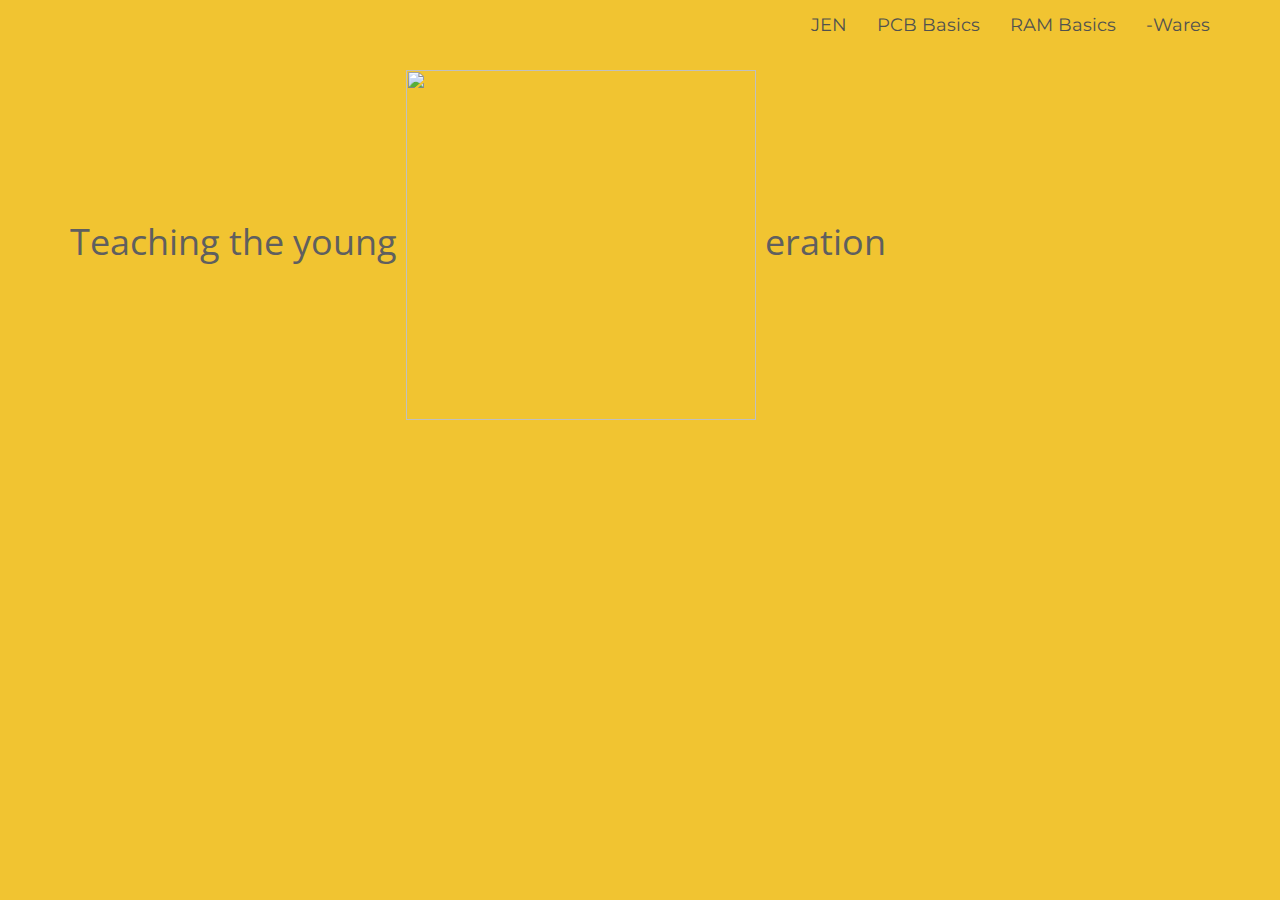
==== index.html @ c853bfda "deleted unnecessary nifty/jqPlot files" ====
<html>

<head>
<!--STYLESHEETS-->
    <!--bootstrap.css-->
    <link href="css/bootstrap.min.css" rel="stylesheet">
    <!--nifty.css-->
    <link href="css/nifty.min.css" rel="stylesheet">
    <!--Custom code-->
    <link href="css/new-jen.css" rel="stylesheet">
<!--SCRIPTS-->
    <!--bootstrap.js-->
    <script src="js/bootstrap.min.js"></script>
    <!--nifty.js-->
    <script src="js/nifty.min.js"></script>
    <!--switchery.js-->
    <script src="plugins/switchery/switchery.min.js"></script>
    <!--gauge.js-->
    <script src="plugins/gauge-js/gauge.min.js"></script>
    <!--easypiechart.js-->
    <script src="plugins/easy-pie-chart/jquery.easypiechart.min.js"></script>
    <!--niftycharts.js-->
    <script src="js/charts.js"></script>
    <!--fastclick.js-->
    <script src="plugins/fast-click/fastclick.min.js"></script>
    <!--ui-panels.js-->
    <script src="ui-panels.js"></script>
    <script src="js/jquery-2.1.1.min.js"></script>
<!--FONTS-->
    <link href='https://fonts.googleapis.com/css?family=Open+Sans' rel='stylesheet' type='text/css'>
    <link href='https://fonts.googleapis.com/css?family=Montserrat' rel='stylesheet' type='text/css'>

</head>

<body id="page-top" data-spy="scroll" data-target=".navbar-fixed-top" style="background-color: #f1c431;">

        <div class="container" >
           
                <ul class="nav navbar-nav navbar-right" style="font-family: Montserrat; font-size: 18px">
                     <li><a style="color:#50514F" href="./index.html">JEN</a></li>
                     <li><a style="color:#50514F" href="./new-jen-pcb.html">PCB Basics</a></li>
                     <li><a style="color:#50514F" href="./new-jen-ram.html">RAM Basics</a></li>
                     <li><a style="color:#50514F" href="./new-jen-hs.html">-Wares</a></li>
                </ul>
            </div>
        </div>
    </nav>

    <section id="intro" class="intro-section" style="background-color: #f1c431">
        <div class="container">
            <div class="text-3x" style="position:relative;top:20px;font-family:Open Sans;">
            Teaching the young <img src="img/logo.png" style="height:350px;"> eration
        </div>
    </section>

    <!-- jQuery -->
    <script src="js/jquery.js"></script>

    <!-- Bootstrap Core JavaScript -->
    <script src="js/bootstrap.min.js"></script>

    <!-- Scrolling Nav JavaScript -->
    <script src="js/jquery.easing.min.js"></script>
    <script src="js/scrolling-nav.js"></script>

</body>

</html>
---- css/nifty.min.css ----
html,body{min-width:290px;-ms-overflow-style:scrollbar}body{background-color:#ebeef0;font-family:'Open Sans','Helvetica Neue',Helvetica,Arial,sans-serif;font-size:12px;font-weight:normal;color:#5f5f5f;-moz-osx-font-smoothing:grayscale;-webkit-font-smoothing:antialiased !important}h1,.h1{font-size:34px}h2,.h2{font-size:28px}h3,.h3{font-size:22px}h4,.h4{font-size:16px}h5,.h5{font-size:12px}h6,.h6{font-size:10px}h1,h2,h3,h4,h5,h6,.h1,.h2,.h3,.h4,.h5,.h6{font-weight:600}::selection{background-color:rgba(46,165,204,0.41)}::-moz-selection{background-color:rgba(46,165,204,0.41)}#container{min-height:100vh;height:auto;position:relative;min-width:290px;overflow:hidden;opacity:1;visibility:visible}#container.boxed-layout{background-color:#dfe4e7}#content-container{position:relative;padding-top:80px;padding-bottom:100px;background-color:#ebeef0}#page-title{padding:10px 20px;width:100%}.page-header{border:0 none;color:#6c6c6c;font-size:1.8em;font-weight:normal;margin:0;padding:10px 0 5px}.page-header .label{margin-right:.5em}#page-content{padding:5px 20px 0}@media (min-width:768px){#page-content{padding:5px 20px 0}}@media (min-width:992px){#page-content{padding:5px 25px 0}}.searchbox{margin-right:-20px}.searchbox button{border:0;background:none;padding:2px 5px;margin-top:2px;position:relative;left:-28px;font-size:14px;z-index:2}.searchbox .custom-search-form{margin-right:-5px}.searchbox .custom-search-form .input-group-btn{position:static}.searchbox .custom-search-form .input-group-btn:before{content:"";display:block;height:2px;position:absolute;bottom:-1px;background-color:#54abd9;z-index:99;left:50%;right:50%;-webkit-transition:left 0.3s, right 0.3s;transition:left 0.3s, right 0.3s}.searchbox .custom-search-form input{background-color:transparent;border-color:transparent;padding-right:30px}.searchbox>.input-group.custom-search-form input{border-radius:0;border-bottom:1px solid rgba(0,0,0,0.05)}.searchbox>.input-group input:focus~.input-group-btn:before{content:"";left:0;right:25px;-webkit-transition:left 0.3s, right 0.3s;transition:left 0.3s, right 0.3s}@media (min-width:768px){#content-container{padding-top:40px}#page-title{display:table;table-layout:fixed;padding:0 0 0 20px}.page-header,.searchbox{display:table-cell;vertical-align:middle}.searchbox{width:300px}.searchbox .form-control{background-color:transparent}}@media (min-width:992px){.searchbox{margin-right:-25px}.searchbox .custom-search-form{margin-right:0}#page-title{padding:5px 0 0 25px}}.cls-container{background-color:#212124;color:#fff;text-align:center}.cls-container a,.cls-container a:hover,.cls-container a:focus{color:#fff}.cls-container .text-light a,.cls-container .text-light a:hover,.cls-container .text-light a:focus{color:#fff}.bg-img{position:absolute;top:0;bottom:0;left:0;right:0;opacity:.55;background-position:center center;background-repeat:no-repeat;background-attachment:fixed;-webkit-background-size:cover;-moz-background-size:cover;-o-background-size:cover;background-size:cover}.cls-header{position:relative;background-color:rgba(0,0,0,0.1)}.cls-header:after{content:"";display:block;border-top:10px solid rgba(0,0,0,0.1);border-left:10px solid transparent;border-right:10px solid transparent;width:0;height:0;position:absolute;left:50%;margin-bottom:-10px;margin-left:-10px;bottom:0}.cls-header.cls-header-lg .cls-brand .brand-icon{width:60px;height:60px}#container.cls-container .cls-header .cls-header.cls-header-lg .cls-brand .brand-title{font-size:27px}.cls-brand{display:inline-block;padding:20px 0}.cls-brand .brand-icon{padding:0}.cls-brand a:hover .brand-icon,.cls-brand a:hover .brand-title{opacity:1;color:#fff;transition:all .5s}.cls-brand a .brand-icon,.cls-brand a .brand-title{opacity:.7;transition:all .5s}.cls-header-lg .cls-brand{line-height:60px}.cls-header-sm .cls-brand{line-height:1.42857}#container.cls-container .cls-brand .brand-icon,#container.cls-container .cls-brand .brand-title{background-color:transparent;color:inherit;float:none;display:inline-block;line-height:22px;font-size:20px;font-weight:600;padding:5px;vertical-align:middle;width:auto}.cls-content{padding:50px 15px 15px;padding-top:10vh;position:relative}.cls-content .error-code{font-size:100px;font-weight:300}.cls-content .error-search{max-width:512px;margin:0 auto}.cls-content .cls-content-sm,.cls-content .cls-content-lg{color:#515151;width:70%;min-width:270px;margin:0 auto;position:relative}@media (min-width:768px){.cls-content .cls-content-sm{width:350px}.cls-content .cls-content-lg{width:700px}}.nano{position:relative;width:100%;height:100%;overflow:hidden}.nano>.nano-content{position:absolute;overflow:scroll;overflow-x:hidden;top:0;right:0;bottom:0;left:0}.nano>.nano-content::-webkit-scrollbar{display:none}.nano>.nano-content:focus{outline:0 !important}.nano>.nano-pane{background-color:rgba(0,0,0,0.1);position:absolute;width:5px;right:0;top:0;bottom:0;opacity:0;-webkit-transition:all .7s;transition:all .7s}.nano>.nano-pane>.nano-slider{background-color:rgba(0,116,255,0.5);position:relative;margin:0;border-radius:0}.nano-hide.nano>.nano-pane{display:none !important}.has-scrollbar>.nano-content::-webkit-scrollbar{display:block}.nano:hover>.nano-pane,.nano-pane.active,.nano-pane.flashed{opacity:.99}.pace .pace-progress,.nano>.nano-pane>.nano-slider{background-color:#2986b8}.pace .pace-progress-inner{box-shadow:0 0 10px #54abd9,0 0 5px #54abd9}.pace .pace-activity{background-color:#54abd9}#navbar{position:absolute;width:100%;z-index:10;background-color:#ebeef0;left:0;top:0}#navbar-container{box-shadow:0 2px 0 -1px rgba(0,0,0,0.05)}.navbar-header{left:0;position:relative;float:none;background-color:#2d3c4b}.navbar-content{position:relative;left:0;background-color:#fff;padding:0 8px;box-shadow:inset -4px 0 0 0 #54abd9}@media (min-width:992px){.navbar-content{padding:0 13px}}.navbar-brand{background-color:transparent;color:#fff;padding:0;height:40px;position:relative;z-index:2;overflow:hidden;width:220px}.navbar-brand:hover,.navbar-brand:focus{color:#fff}.brand-title,.brand-icon{display:block;line-height:40px}.brand-icon{width:40px;height:40px;float:left}.brand-text{display:block;font-size:18px;font-weight:600}.navbar-icon-color,.navbar-top-links>li>a:focus:not(.mainnav-toggle)>i,.navbar-top-links>li>a:hover:not(.mainnav-toggle)>i{color:#393939;-webkit-transition:color .4s;transition:color .4s}.navbar-top-links>li{float:left}.navbar-top-links>li>a{display:table-cell;padding:0 12px;vertical-align:middle;height:40px;color:#5f5f5f;-webkit-transition:all .4s;transition:all .4s}.navbar-top-links>li>a:not(.mainnav-toggle)>i{color:#c5c5c5;-webkit-transition:color .4s;transition:color .4s}.navbar-top-links>li>a:focus{background-color:transparent}.navbar-top-links>li>a:hover{background-color:#f2f2f2;color:#393939;-webkit-transition:all .4s;transition:all .4s}.navbar-top-links:first-child>li{border-right:1px solid rgba(0,0,0,0.07)}.navbar-top-links:last-child>li{border-left:1px solid rgba(0,0,0,0.07)}.navbar-top-links>.open>a,.navbar-top-links>.open>a:focus{background-color:#f2f2f2;color:#5f5f5f}.navbar-top-links .dropdown-menu .panel-body{padding:0}.navbar-top-links .dropdown-menu .nano:not(.scrollable){max-height:180px}.navbar-top-links .dropdown-menu .nano:not(.scrollable) .nano-content{position:static}.navbar-top-links .tgl-menu-btn{position:absolute;top:-100%;right:0}.navbar-top-links .tgl-menu-btn>a,.navbar-top-links .tgl-menu-btn>a:hover,.navbar-top-links .tgl-menu-btn>a:focus{color:#fff}.navbar-top-links .tgl-menu-btn>a:hover,.navbar-top-links .tgl-menu-btn a:focus{background-color:transparent}.navbar-top-links .head-list{list-style:none;padding:0;margin:0}.navbar-top-links .head-list li a{display:block;padding:10px 15px;color:rgba(0,0,0,0.6);background:transparent}.navbar-top-links .head-list li a:hover{color:#000;background:rgba(0,0,0,0.065)}.badge-header{position:absolute;font-size:.85em;font-weight:normal;top:50%;margin-top:-1.5em;min-width:1.85em;padding:3px 5px;right:3px}.navbar-top-links .dropdown-menu .nano{max-height:265px}.img-user{width:32px;height:32px;box-shadow:0 0 0 2px rgba(0,0,0,0.1)}.username{float:right;white-space:nowrap;line-height:40px;margin:0 10px}@media (min-width:768px){#dropdown-user>.dropdown-toggle img{-webkit-transform:translateY(4px);-ms-transform:translateY(4px);transform:translateY(4px)}#navbar{background-color:transparent}.navbar-header{float:left;background-color:transparent}.navbar-header:before{content:'';position:absolute;display:block;width:100%;height:40px;background-color:#2d3c4b}#container.mainnav-out .navbar-header:before{width:0}#container.mainnav-in .navbar-header:before{width:100%}#navbar-container{background-color:#fff}.navbar-content{margin-left:220px;background-color:transparent}#navbar .brand-title{padding:0 1.5em 0 40px}#container.mainnav-in .navbar-brand,#container.mainnav-lg .navbar-brand,#container.mainnav-in .brand-title,#container.mainnav-lg .brand-title{width:220px}#container.mainnav-in .brand-icon,#container.mainnav-sm .brand-icon,#container.mainnav-lg .brand-icon{background-color:transparent}#container.mainnav-in .brand-title,#container.mainnav-sm .brand-title,#container.mainnav-lg .brand-title{color:#fff}#container.effect .brand-title,#container.effect.mainnav-in .brand-title,#container.effect.mainnav-sm .brand-title,#container.effect.mainnav-lg .brand-title{-webkit-transition:color .35s;transition:color .35s}.navbar-middle{position:static}.navbar-top-links .tgl-menu-btn{position:static}.navbar-top-links .tgl-menu-btn>a,.navbar-top-links .tgl-menu-btn>a:hover{color:#5f5f5f}.navbar-top-links .tgl-menu-btn>a:focus{background-color:transparent;color:#5f5f5f}}#container.navbar-fixed>#navbar{position:fixed}#container.navbar-fixed>#navbar .shadow{box-shadow:0 1px 3px 0 rgba(0,0,0,0.1)}#container.navbar-fixed .navbar-top-links .dropdown-menu .nano>.nano-content{position:absolute}#container.navbar-fixed .navbar-top-links .dropdown-menu .nano{max-height:110px}#mainnav-container{position:absolute;width:220px;left:-220px;padding-top:40px;top:0;bottom:0;z-index:4;min-height:100%}#mainnav{height:100%;background-color:#2d3c4b}#mainnav>*:not(.popover) .nano-pane{display:none !important}#mainnav .list-header{text-transform:uppercase;font-weight:bold;color:#828b94}#mainnav .list-divider{border-color:rgba(0,0,0,0.1);margin:10px 0}#mainnav-menu-wrap{height:100%}#mainnav-shortcut{overflow:hidden}#mainnav-menu-wrap{margin-top:-50px;padding-top:50px}#mainnav-menu ul,.mainnav-widget ul,.menu-popover ul{list-style:none;padding-left:0}#mainnav li .arrow{float:right;line-height:1.42857}#mainnav li .arrow:before{content:'';border-style:solid;border-width:.1em .1em 0 0;display:inline-block;height:.4em;left:0;position:relative;top:0;width:.4em;-webkit-transform:rotate(45deg);-ms-transform:rotate(45deg);transform:rotate(45deg)}#mainnav li.active>a>.arrow:before{-webkit-transform:rotate(135deg);-ms-transform:rotate(135deg);transform:rotate(135deg)}#mainnav li .arrow:before{-webkit-transition:all .3s;transition:all .3s}#mainnav-menu a{display:block;color:#abb1b7;padding:12px 20px}#mainnav-menu a strong{font-weight:600}#mainnav-menu>li{-webkit-transition:background-color .5s linear .5s;transition:background-color .5s linear .5s}#mainnav-menu>li>a:hover,#mainnav-menu>li>a:active{color:#fff}#mainnav-menu>li>a.hover{color:#fff;background-color:#345;box-shadow:inset 4px 0 0 0 #2986b8}#mainnav-menu>.active-link>a,#mainnav-menu>.active-link>a:hover{color:#fff;padding-left:20px;font-weight:600;box-shadow:inset 4px 0 0 0 #2986b8}#mainnav-menu>.active-sub>a,#mainnav-menu>.active-sub>a:hover{color:#fff}#mainnav-menu>.active{-webkit-transition:background-color .5s;transition:background-color .5s;background-color:#273441}#mainnav-menu>.active .active{background-color:#232f3b}#mainnav-menu ul .list-header{padding:10px 20px 12px 55px}#mainnav-menu ul ul a{padding:10px 20px 12px 65px}#mainnav-menu i{padding:0 10px 0 0}#mainnav-menu .hide-lg{display:none}#mainnav-menu ul a,.menu-popover .sub-menu ul a{padding:10px 20px 12px 53px}#mainnav-menu ul a:hover,.menu-popover .sub-menu ul a:hover{color:#fff;padding-left:55px}#mainnav-menu ul ul a:hover,.menu-popover .sub-menu ul ul a:hover{color:#fff;padding-left:68px}#mainnav-menu ul .active-link a,.menu-popover .sub-menu ul .active-link a{font-weight:600;color:#fff;box-shadow:inset 4px 0 0 0 #2986b8;-webkit-transition:background-color 0.2s, padding-left 0.3s, box-shadow 0.4s;transition:background-color 0.2s, padding-left 0.3s, box-shadow 0.4s}#container.mainnav-sm #mainnav-menu>.active-link>a,#container.mainnav-sm #mainnav-menu>.active-sub>a,#container.mainnav-sm #mainnav-menu>.active-link a:hover,#container.mainnav-sm #mainnav-menu>.active-sub a:hover{background-color:#2986b8;box-shadow:none}#mainnav-shortcut{max-height:50px;overflow:hidden}#mainnav-shortcut ul{width:100%;margin:0;padding:0}#mainnav-shortcut li{padding:0;vertical-align:middle;text-align:center}#mainnav-shortcut .shortcut-grid{display:table;border:0;width:100%;height:50px;color:#fff}#mainnav-shortcut .shortcut-grid>i{display:table-cell;vertical-align:middle;font-size:15px}#mainnav-shortcut .shortcut-grid>span{display:table-cell;vertical-align:middle}#container.mainnav-sm #mainnav-shortcut{max-height:250px}#container.mainnav-sm #mainnav-shortcut>ul>li{width:100%;text-align:left}#container.mainnav-sm #mainnav-shortcut>ul>li a{height:auto;display:block;padding:12px 19px}#container.mainnav-sm #mainnav-shortcut>ul>li i{font-size:12px;line-height:1.42857}#container.mainnav-sm #mainnav-shortcut .shortcut-grid>.hide-sm{display:none}.mainnav-widget{background-color:rgba(0,0,0,0.05);color:#abb1b7}.mainnav-widget-content{padding:10px 15px}.mainnav-widget .show-small a{display:none}#container.mainnav-fixed #mainnav-container{position:fixed}#container.mainnav-fixed #mainnav{height:100%}#container.mainnav-fixed #mainnav .nano-content{position:absolute}@media (min-width:768px){#container.mainnav-fixed.mainnav-lg #mainnav-menu-wrap{height:100%}#container.mainnav-fixed.mainnav-sm #mainnav-menu-wrap{height:100%;padding-bottom:100px}#container.mainnav-sm #mainnav .menu-popover .nano>.nano-content{top:auto;max-height:100%;position:absolute}#container.mainnav-sm #mainnav .menu-popover .nano-content{position:static}}#container.mainnav-fixed:not(.navbar-fixed) #mainnav-container.affix{top:-40px;position:fixed}#container.mainnav-fixed:not(.navbar-fixed) #mainnav-container.affix-top{top:0;position:absolute}@media (min-width:992px){#container.mainnav-lg #mainnav-container{left:0}#container.mainnav-lg #footer,#container.mainnav-lg #content-container{padding-left:220px}}@media (min-width:768px) and (max-width:991px){#container.mainnav-lg #content-container,#container.mainnav-lg #footer{left:220px}#container.mainnav-lg .tgl-menu-btn{right:220px}#container.mainnav-lg #mainnav-container{left:0}#container.mainnav-lg #mainnav-menu-wrap{height:100%}}@media (min-width:768px){#mainnav-menu .list-header,#mainnav-menu .list-divider,#mainnav-menu .menu-title,#mainnav-menu .arrow,#mainnav-menu .menu-title>.label{opacity:1}.mainnav-sm #mainnav-menu .list-header,.mainnav-sm #mainnav-menu .list-divider,.mainnav-sm #mainnav-menu .menu-title,.mainnav-sm #mainnav-menu .arrow,.mainnav-sm #mainnav-menu .menu-title>.label{padding-top:0;padding-bottom:0;margin:0;height:0;opacity:0}#container.mainnav-sm .brand-icon{width:40px;height:40px;margin:0 5px;transform:translateY(0)}#container.mainnav-sm .shortcut-grid:hover{box-shadow:inset 4px 0 0 0 #2986b8;-webkit-transition:background-color 0.2s, padding-left 0.3s, box-shadow 0.4s;transition:background-color 0.2s, padding-left 0.3s, box-shadow 0.4s}#container.mainnav-sm .shortcut-grid:hover,#container.mainnav-sm .popover.mainnav-shortcut{background-color:#345;color:#fff}#container.mainnav-sm #mainnav-menu a{white-space:nowrap;position:relative;padding:12px 0 12px 19px}#container.mainnav-sm #mainnav-menu a:hover{box-shadow:inset 4px 0 0 0 #2986b8}#container.mainnav-sm #mainnav-menu a .badge{margin-top:-1.5em}#container.mainnav-sm #mainnav-menu a .badge{position:absolute;padding:3px 7px;right:2px;top:25%}#container.mainnav-sm #mainnav-menu a i{display:inline}#container.mainnav-sm #mainnav-menu .active-link>a,#container.mainnav-sm #mainnav-menu .active-sub>a{color:#fff}#container.mainnav-sm #mainnav-menu .collapse{display:none;height:0 !important}#container.mainnav-sm #mainnav-container,#container.mainnav-sm #navbar .navbar-brand{width:50px;left:0}#container.mainnav-sm #navbar .navbar-content{margin-left:50px}#container.mainnav-sm #content-container,#container.mainnav-sm #footer{padding-left:50px;left:0}#container.mainnav-sm #mainnav{position:relative}#container.mainnav-sm #mainnav .mainnav-widget>.show-small a{display:block;color:#abb1b7;padding:12px 0 12px 19px}#container.mainnav-sm #mainnav .mainnav-widget>.show-small a:hover{color:#fff;box-shadow:inset 4px 0 0 0 #2986b8;-webkit-transition:background-color .2s,padding-left .3s,box-shadow .4s;transition:background-color .2s,padding-left .3s,box-shadow .4s}#container.mainnav-sm #mainnav .mainnav-widget>.hide-small{display:none}#container.mainnav-sm #mainnav .mainnav-widget .hover{color:#fff;background-color:#345}.top-auto{top:auto !important}#mainnav .menu-popover .nano>.nano-content{position:absolute}#mainnav-menu ul ul a:hover,.menu-popover .sub-menu ul ul a:hover{background-color:rgba(0,0,0,0.0005)}.menu-popover{left:50px !important}.menu-popover .sub-menu{overflow:hidden}.menu-popover .sub-menu .pop-in{display:block;visibility:visible}.menu-popover .sub-menu ul{background-color:#273441}.menu-popover .sub-menu ul ul{background-color:#232f3b}.menu-popover .sub-menu ul ul>li>a{padding-left:27px}.menu-popover .sub-menu ul ul>li>a:hover{padding-left:33px}.menu-popover .sub-menu ul a:hover{padding-left:20px}.menu-popover .sub-menu ul li>a{display:block;color:#fff;padding:12px 17px;font-weight:300}.menu-popover .single-content{color:#fff;background-color:#345}.menu-popover.popover{width:220px;padding:0;border:0;border-radius:0 0 0 0;background-color:#293745;color:#fff;position:absolute;box-shadow:none;margin-left:0}.menu-popover.popover.in{-webkit-animation:fadeIn .2s;animation:fadeIn .2s}.menu-popover>.popover-title{border:0;border-radius:0;padding:14px 20px;background-color:#345;font-size:1.05em;position:relative;z-index:5;color:#fff}.menu-popover>.popover-title strong{font-weight:300}.menu-popover>.popover-content{padding:0;width:100%;position:absolute;border-radius:0 0 0 0}.menu-popover>.popover-content>.single-content{padding:12px 14px;display:block;white-space:nowrap}.menu-popover>.popover-content>.single-content strong{font-weight:300}.menu-popover>.popover-content>.single-content .label,.menu-popover>.popover-content>.single-content .badge{margin-left:10px;float:none !important}.menu-popover ul{width:220px;margin-bottom:0}.menu-popover .mainnav-widget-content{background-color:#345}.menu-popover .mainnav-widget-content>.list-group{display:block;width:auto}}.popover.mainnav-shortcut{white-space:nowrap}.popover.mainnav-shortcut .popover-content{padding:12px 15px}.mainnav-sm .popover.mainnav-shortcut{display:block !important;border:0;margin-top:-41.14284px;margin-left:-1px;padding:0;box-shadow:none;overflow:hidden;width:auto;max-width:300px;border-radius:0 0 0 0;background-color:#293745;color:#fff;left:50px !important}.mainnav-sm .popover.mainnav-shortcut.in{-webkit-animation:fadeIn .2s;animation:fadeIn .2s}.mainnav-sm .popover.mainnav-shortcut.in .popover-content{height:100%;margin:0}.mainnav-sm .popover.mainnav-shortcut>.arrow{display:none}#container.mainnav-in.footer-fixed #footer,#container.mainnav-in #navbar,#container.mainnav-in #content-container,#container.mainnav-in #footer{left:220px}#container.mainnav-out #content-container,#container.mainnav-in #mainnav-container{left:0}#container.mainnav-in .navbar-header{left:-220px}#container.mainnav-in .tgl-menu-btn{right:220px}#container.mainnav-in #mainnav-menu-wrap{height:100%}@media (min-width:768px){#container.mainnav-in.easeInBack #mainnav-container,#container.mainnav-in.easeOutBack #mainnav-container,#container.mainnav-in.easeInOutBack #mainnav-container,#container.mainnav-in.jumping #mainnav-container,#container.mainnav-out.easeInBack #mainnav-container,#container.mainnav-out.easeOutBack #mainnav-container,#container.mainnav-out.easeInOutBack #mainnav-container,#container.mainnav-out.jumping #mainnav-container{box-shadow:-20px 0 0 0 #2d3c4b}#container.mainnav-in #navbar,#container.mainnav-in .navbar-header{left:0}#container.mainnav-in .tgl-menu-btn{right:0}#container.mainnav-in.aside-in #aside-container{right:-220px}#container.mainnav-out .brand-title{background-color:transparent;color:#5f5f5f}}@media (min-width:768px){#container.reveal #content-container{min-height:100vh}#container.mainnav-out.reveal #content-container,#container.mainnav-in.reveal #content-container{z-index:7}#container.mainnav-in.reveal.aside-in #aside-container{right:-220px}#container.mainnav-in.reveal.aside-in #footer{left:220px}#container.mainnav-out.reveal #aside-container,#container.mainnav-in.reveal #aside-container{z-index:9}#container.mainnav-out.reveal.aside-left:not(.aside-in) #aside-container,#container.mainnav-in.reveal.aside-left:not(.aside-in) #aside-container{left:-220px}#container.mainnav-out.reveal #footer,#container.mainnav-in.reveal #footer{z-index:8}#container.mainnav-out.reveal #mainnav-container{left:-220px}#container.mainnav-in.reveal.slide .navbar-header:before,#container.mainnav-out.reveal.slide .navbar-header:before,#container.mainnav-out.reveal:not(.slide) #mainnav-container,#container.mainnav-in.reveal:not(.slide) #mainnav-container{left:0;-webkit-transition-duration:0;transition-duration:0}}@media (min-width:768px){#container.mainnav-in.slide #navbar,#container.mainnav-in.slide #content-container,#container.mainnav-in.slide #footer{left:0}#container.mainnav-in.slide.aside-in.aside-left #aside-container{left:0}#container.mainnav-in.slide.aside-in #aside-container{right:0}}@media (min-width:1200px){#container .brand-icon{-webkit-transition:all .7s;transition:all .7s}#mainnav-menu a{-webkit-transition:background-color 0.5s, color 0.5s, box-shadow 0.5s;transition:background-color 0.5s, color 0.5s, box-shadow 0.5s}#mainnav-menu ul a{-webkit-transition:background-color 0.2s, padding-left 0.3s, box-shadow 0.4s;transition:background-color 0.2s, padding-left 0.3s, box-shadow 0.4s}#mainnav-menu ul a:hover{-webkit-transition:background-color 0.2s, padding-left 0.3s, box-shadow 0.4s;transition:background-color 0.2s, padding-left 0.3s, box-shadow 0.4s}#mainnav-shortcut{-webkit-transition:all .7s;transition:all .7s}#mainnav-shortcut li{-webkit-transition:all .7s ease .2s;transition:all .7s ease .2s}#mainnav-shortcut .shortcut-grid i{-webkit-transition:font-size .7s linear .5s;transition:font-size .7s linear .5s}#container.mainnav-sm #mainnav-shortcut{-webkit-transition:all .7s linear .2s;transition:all .7s linear .2s}#container.mainnav-sm #mainnav-shortcut>ul>li{-webkit-transition:all .5s ease;transition:all .5s ease}#container.mainnav-sm #mainnav-shortcut>ul>li i{-webkit-transition:font-size .7s;transition:font-size .7s}.mainnav-sm #mainnav-menu .list-header,.mainnav-sm #mainnav-menu .list-divider,.mainnav-sm #mainnav-menu .menu-title,.mainnav-sm #mainnav-menu .arrow,.mainnav-sm #mainnav-menu .menu-title>.label{-webkit-transition:opacity 0.5s, padding 0.5s linear 0.5s, color 0.1s, margin 0.5s linear 0.5s;transition:opacity 0.5s, padding 0.5s linear 0.5s, color 0.1s, margin 0.5s linear 0.5s;transition-timing-function:cubic-bezier(.28, 1.02, .36, 1.145)}}.collapsing{transition-timing-function:cubic-bezier(1, -0.28, 0, 1.275)}#container #aside-container{padding:0 20px;background-color:#fff;position:relative;top:0;z-index:3}#container #aside-container .nano-content{position:static;outline:none}#container #aside-container .nano-pane{display:none !important}#container #aside .list-link li a:not(.btn){color:#d1d1d1}#container #aside .list-link li a:not(.btn):hover{color:#fff}#aside{background-color:#37495b;color:#fff;max-height:0;overflow:hidden;-webkit-transform-style:preserve-3d;-webkit-backface-visibility:hidden;-webkit-perspective:1000;-webkit-transform:translateZ(0);-webkit-transition:all .5s;transition:all .5s}#aside a:not(.btn):not(.btn-link){color:inherit}#aside.aside-xs-in{max-height:none;overflow:hidden;margin-bottom:70px}#aside .bord-all,#aside .bord-top,#aside .bord-btm,#aside .bord-left,#aside .bord-rgt,#aside .bord-hor,#aside .bord-ver,#aside .list-divider{border-color:#3c5065}#aside .btn-link{color:#fff}#aside .text-muted{color:#8ba2b9}#aside-container #aside .nav-tabs.nav-justified>li{display:table-cell;width:1%}#aside-container #aside .nav-tabs li:not(active) a{border-radius:0;border:0;border-bottom:1px solid rgba(0,0,0,0.05);background-color:#314151;color:rgba(255,255,255,0.5);padding:20px 0}#aside-container #aside .nav-tabs li:first-child>a{border-left:0}#aside-container #aside .nav-tabs li:last-child>a{border-right:0}#aside-container #aside .nav-tabs .active a{border-left:1px solid rgba(0,0,0,0.1);border-right:1px solid rgba(0,0,0,0.1);border-bottom:1px solid transparent;background-color:transparent;color:inherit !important}#aside-container #aside .nav-tabs .active .badge{opacity:1}#aside-container #aside .nav-tabs .badge{opacity:.5}#aside-container #aside .tab-content{padding:10px 0}#aside .nav-tabs a i{font-size:1.35em}#container.aside-bright #aside .nav-tabs li:not(.active) a{background-color:#f2f2f2;color:rgba(0,0,0,0.15)}@media (max-width:760px){#aside.aside-xs-in{margin-top:-90px}#container.mainnav-in #aside-container{left:220px;right:auto}}@media (min-width:768px) and (max-width:992px){#container.mainnav-sm.aside-left.aside-in #aside-container{left:50px;right:auto}#container.mainnav-sm.aside-left.aside-in #content-container,#container.mainnav-sm.aside-left.aside-in #footer{padding-left:220px}div#container.mainnav-lg.aside-left.aside-in #content-container,div#container.mainnav-lg.aside-left.aside-in #footer{padding-left:220px;text-align:left}}@media (min-width:768px){#aside{max-height:none;padding-top:40px;visibility:visible;background-color:#37495b;height:100%}#aside.aside-xs-in{max-height:none}#container #aside-container{padding:0;background-color:#fff;position:absolute;width:220px;height:auto;left:auto;right:-220px;top:0;bottom:0;min-height:100vh;overflow:hidden;visibility:hidden;z-index:3}#container #aside-container .nano-content{position:absolute}#container #content-container,#container #footer{padding-right:0}#container.aside-in #content-container,#container.aside-in #footer{padding-right:220px}#container.aside-in.aside-left #content-container,#container.aside-in.aside-left #footer{padding-left:220px;padding-right:0}#container.aside-in.aside-left.mainnav-lg #content-container,#container.aside-in.aside-left.mainnav-lg #footer{padding-left:440px;padding-right:0}#container.aside-in.aside-left.mainnav-lg #aside-container{left:220px;right:auto}#container.aside-in.aside-left.mainnav-sm #content-container,#container.aside-in.aside-left.mainnav-sm #footer{padding-left:270px;padding-right:0}#container.aside-in.aside-left.mainnav-sm #aside-container{left:50px;right:auto}#container.aside-in.aside-left.mainnav-in #aside-container{left:220px;right:auto}#container.mainnav-in:not(.slide) #footer,#container.mainnav-in #content-container{padding-right:0}#container.aside-in #aside-container{left:auto;right:0}#container.aside-in.aside-left.mainnav-in #aside-container{left:220px;right:auto}#container.aside-left #aside-container,#container.aside-in.aside-left #aside-container{left:0;right:auto}#container.aside-left.mainnav-sm #aside-container{left:-170px}#container.aside-left.mainnav-sm #content-container,#container.aside-left.mainnav-sm #footer{padding-left:50px}#container.aside-left.mainnav-out:not(.aside-in) #aside-container{left:-220px}#container.aside-fixed #aside-container{position:fixed}#container.aside-fixed #aside{height:100%}#container.aside-fixed #aside .nano-content{position:absolute}#container.aside-fixed:not(.navbar-fixed) #aside-container.affix{top:-40px;position:fixed}#container.aside-fixed:not(.navbar-fixed) #aside-container.affix-top{top:0;position:absolute}#container.aside-in #aside{padding-top:40px}#container.aside-in #content-container,#container.aside-in:not(.mainnav-in) #footer{padding-right:220px}#container.aside-in.aside-left #content-container,#container.aside-in.aside-left #footer{padding-left:220px;padding-right:0}}#container.aside-bright #aside{background-color:#fff;border-color:#f2f2f2;color:#515151}#container.aside-bright #aside .text-light{color:#5f5f5f}#container.aside-bright #aside .bord-all,#container.aside-bright #aside .bord-top,#container.aside-bright #aside .bord-btm,#container.aside-bright #aside .bord-lft,#container.aside-bright #aside .bord-rgt,#container.aside-bright #aside .bord-hor,#container.aside-bright #aside .bord-ver,#container.aside-bright #aside .list-divider{border-color:#f7f7f7}#container.aside-bright #aside .text-muted{color:#acacac}#container.aside-bright #aside .progress{background-color:#e6e6e6}#container.aside-bright #aside .list-link li a:not(.btn){color:#5e5e5e}#container.aside-bright #aside .list-link li a:not(.btn):hover{color:#515151}#container.aside-bright #aside a:not(.btn){color:#515151}#container.aside-bright #aside a:not(.btn):hover,#container.aside-bright #aside a:not(.btn):focus{color:#373737}#container.aside-bright #aside .btn-link{color:#515151}#footer{border-top:rgba(0,0,0,0.07);position:absolute;padding-top:12px;bottom:0;z-index:2;left:0;right:0;height:50px}#footer p{margin-bottom:5px}.footer-list{margin-bottom:0}.footer-list>li{vertical-align:top}#container.footer-fixed #footer{background-color:#ccced0;color:#5f5f5f;left:0;position:fixed;bottom:0;margin-top:-50px;z-index:1}#footer .show-fixed,#container.footer-fixed #footer .show-fixed{display:none}#footer .hide-fixed,#container.footer-fixed #footer .hide-fixed{display:block;height:100%}.table-toolbar-left,.table-toolbar-right{text-align:center;padding-bottom:10px}.table-toolbar-right>.form-group{display:inline-block;vertical-align:top;margin:0}@media (min-width:760px){.table-toolbar-left{float:left;text-align:left}.table-toolbar-right{text-align:right}}.list-group-striped>li:nth-child(odd),.list-group-striped>a:nth-child(odd):not(.active):not(.disabled){background-color:rgba(0,0,0,0.06)}.list-divider{border-top:1px solid rgba(0,0,0,0.1);margin:15px 0;height:1px}.list-header{font-weight:300;padding:10px 15px;position:relative}.list-item-sm{padding:5px 15px}.list-item-lg{padding:15px}.list-item-xl{padding:20px 15px}.box-block{display:block}.box-inline{display:inline-block}.box-vmiddle{display:inline-block;max-width:500px;vertical-align:middle;margin-bottom:15px}.box-vmiddle-wrap:before{content:'';display:inline-block;height:100%;vertical-align:middle;margin-left:-15px}.bord-no{border:0 !important}.bord-all{border:1px solid #e9e9e9}.bord-top{border-top:1px solid #e9e9e9}.bord-btm{border-bottom:1px solid #e9e9e9}.bord-lft{border-left:1px solid #e9e9e9}.bord-rgt{border-right:1px solid #e9e9e9}.bord-ver{border-top:1px solid #e9e9e9;border-bottom:1px solid #e9e9e9}.bord-hor{border-right:1px solid #e9e9e9;border-left:1px solid #e9e9e9}.text-thin{font-weight:300}.text-normal{font-weight:normal}.text-semibold{font-weight:600}.text-bold{font-weight:700}.text-5x,.text-4x,.text-5x,.text-2x,.text-lg,.text-sm,.text-xs{line-height:1.25;font-size:4em}.text-4x{font-size:4em}.text-3x{font-size:3em}.text-2x{font-size:2em}.text-lg{font-size:1.2em}.text-sm{font-size:.9em}.text-xs{font-size:.8em}.text-overflow{display:block;white-space:nowrap;overflow:hidden;text-overflow:ellipsis}.text-unit{font-size:15px;vertical-align:top;line-height:1.5em}.unselectable{cursor:default;-webkit-touch-callout:none;-webkit-user-select:none;-moz-user-select:none;-ms-user-select:none}.unselectable ::selection{background-color:transparent}.unselectable ::-moz-selection{background-color:transparent}@media (min-width:1200px){.text-lg-right{text-align:right}.text-lg-center{text-align:center}.text-lg-left{text-align:left}}@media (min-width:992px) and (max-width:1200px){.text-md-right{text-align:right}.text-md-center{text-align:center}.text-md-left{text-align:left}}@media (min-width:768px) and (max-width:992px){.text-sm-right{text-align:right}.text-sm-center{text-align:center}.text-sm-left{text-align:left}}@media (max-width:760px){.text-xs-right{text-align:right}.text-xs-center{text-align:center}.text-xs-left{text-align:left}}.icon-wrap{display:inline-block;padding:10px;border-radius:2px}.icon-wrap i{display:block;line-height:1em;text-align:center;position:relative;width:1em;padding-top:1em;vertical-align:middle}.icon-wrap i:before{position:absolute;top:0;bottom:0;left:0;right:0}.icon-wrap .icon-txt{display:block;line-height:1em;text-align:center;position:relative;width:1em;vertical-align:top}.icon-wrap-lg{padding:20px}.icon-wrap-md{padding:17px}.icon-wrap-sm{padding:12px}.icon-wrap-xs{padding:7px}.icon-circle{border-radius:50%}.icon-lg:before{font-size:1.333em;line-height:1.095em;vertical-align:middle}.icon-2x:before{font-size:2em;line-height:1em}.icon-3x:before{font-size:3em;line-height:1em}.icon-4x:before{font-size:4em;line-height:1em}.icon-5x:before{font-size:5em;line-height:1em}.img-mar{margin:5px}.img-border{box-shadow:0 0 0 4px rgba(0,0,0,0.1)}.img-border-light{box-shadow:0 0 0 4px #fff}.img-xs{width:32px;height:32px}.img-md{width:64px;height:64px}.img-sm{width:46px;height:46px}.img-lg{width:96px;height:96px}.img-holder img{max-width:100%;border-radius:0}.mar-no{margin:0 !important}.mar-all{margin:15px}.mar-top{margin-top:15px}.mar-btm{margin-bottom:15px}.mar-lft{margin-left:15px}.mar-rgt{margin-right:15px}.mar-hor{margin-left:15px;margin-right:15px}.mar-ver{margin-top:15px;margin-bottom:15px}.pad-no{padding:0}.pad-all{padding:15px}.pad-top{padding-top:15px}.pad-btm{padding-bottom:15px}.pad-lft{padding-left:15px}.pad-rgt{padding-right:15px}.pad-hor{padding-left:15px;padding-right:15px}.pad-ver{padding-top:15px;padding-bottom:15px}a.disabled-link,a.disabled-link:visited,a.disabled-link:active,a.disabled-link:hover{color:#aaa !important;cursor:default}.eq-height,.eq-height.eq-auto{display:table;table-layout:fixed;height:100%;margin-bottom:0;width:100%}.eq-height.eq-auto{table-layout:auto}.eq-height .eq-box-xs{display:table-cell;height:100%;vertical-align:top;float:none}.eq-height>*>.panel{display:table;table-layout:fixed;height:100%;width:100%}.eq-height [class*="eq-box"].eq-no-panel{padding-bottom:0}.eq-min-width{width:1%}.eq-no-panel:after{content:'';display:table;width:100%;table-layout:fixed}@media (min-width:1200px){.eq-height .eq-box-lg{display:table-cell;height:100%;vertical-align:top;float:none;padding-bottom:15px}.eq-height .eq-box-lg .panel{margin-bottom:0}}@media (min-width:992px){.eq-height .eq-box-md{display:table-cell;height:100%;vertical-align:top;float:none;padding-bottom:15px}.eq-height .eq-box-md .panel{margin-bottom:0}}@media (min-width:768px){.eq-height .eq-box-sm{display:table-cell;height:100%;vertical-align:top;float:none;padding-bottom:15px}.eq-height .eq-box-sm .panel{margin-bottom:0}}@media (min-width:1200px){.nifty-ready .effect #navbar,.nifty-ready .effect #content-container,.nifty-ready .effect #mainnav-container,.nifty-ready .effect #aside-container,.nifty-ready .effect #footer,.nifty-ready .effect .navbar-brand,.nifty-ready .effect .navbar-content,.nifty-ready .effect .navbar-header:before{transition-property:width,padding,left,right;transition-duration:.35s}.nifty-ready .effect .navbar-content{-webkit-transition-property:margin-left;transition-property:margin-left}.nifty-ready .easeInQuart #navbar,.nifty-ready .easeInQuart #content-container,.nifty-ready .easeInQuart #mainnav-container,.nifty-ready .easeInQuart #aside-container,.nifty-ready .easeInQuart #footer,.nifty-ready .easeInQuart .navbar-brand,.nifty-ready .easeInQuart .navbar-content,.nifty-ready .easeInQuart .navbar-header:before{-webkit-transition-duration:.35s;-webkit-transition-timing-function:cubic-bezier(.755, .045, .915, .135);transition-duration:.35s;transition-timing-function:cubic-bezier(.755, .045, .915, .135)}.nifty-ready .easeOutQuart #navbar,.nifty-ready .easeOutQuart #content-container,.nifty-ready .easeOutQuart #mainnav-container,.nifty-ready .easeOutQuart #aside-container,.nifty-ready .easeOutQuart #footer,.nifty-ready .easeOutQuart .navbar-brand,.nifty-ready .easeOutQuart .navbar-content,.nifty-ready .easeOutQuart .navbar-header:before{-webkit-transition-duration:.4s;-webkit-transition-timing-function:cubic-bezier(.015, .77, .04, .985);transition-duration:.4s;transition-timing-function:cubic-bezier(.015, .77, .04, .985)}.nifty-ready .easeInBack #navbar,.nifty-ready .easeInBack #content-container,.nifty-ready .easeInBack #mainnav-container,.nifty-ready .easeInBack #aside-container,.nifty-ready .easeInBack #footer,.nifty-ready .easeInBack .navbar-brand,.nifty-ready .easeInBack .navbar-content,.nifty-ready .easeInBack .navbar-header:before{-webkit-transition-duration:.35s;-webkit-transition-timing-function:cubic-bezier(.705, -0.155, .735, .045);transition-duration:.35s;transition-timing-function:cubic-bezier(.705, -0.155, .735, .045)}.nifty-ready .easeOutBack #navbar,.nifty-ready .easeOutBack #content-container,.nifty-ready .easeOutBack #mainnav-container,.nifty-ready .easeOutBack #aside-container,.nifty-ready .easeOutBack #footer,.nifty-ready .easeOutBack .navbar-brand,.nifty-ready .easeOutBack .navbar-content,.nifty-ready .easeOutBack .navbar-header:before{-webkit-transition-duration:.35s;-webkit-transition-timing-function:cubic-bezier(.28, 1.02, .36, 1.145);transition-duration:.35s;transition-timing-function:cubic-bezier(.28, 1.02, .36, 1.145)}.nifty-ready .easeInOutBack #navbar,.nifty-ready .easeInOutBack #content-container,.nifty-ready .easeInOutBack #mainnav-container,.nifty-ready .easeInOutBack #aside-container,.nifty-ready .easeInOutBack #footer,.nifty-ready .easeInOutBack .navbar-brand,.nifty-ready .easeInOutBack .navbar-content,.nifty-ready .easeInOutBack .navbar-header:before{-webkit-transition-duration:.5s;-webkit-transition-timing-function:cubic-bezier(1, -0.28, 0, 1.275);transition-duration:.5s;transition-timing-function:cubic-bezier(1, -0.28, 0, 1.275)}.nifty-ready .steps #navbar,.nifty-ready .steps #content-container,.nifty-ready .steps #mainnav-container,.nifty-ready .steps #aside-container,.nifty-ready .steps #footer,.nifty-ready .steps .navbar-brand,.nifty-ready .steps .navbar-content,.nifty-ready .steps .navbar-header:before{-webkit-transition-duration:.5s;-webkit-transition-timing-function:cubic-bezier(0, .955, 1, .045);transition-duration:.5s;transition-timing-function:cubic-bezier(0, .955, 1, .045)}.nifty-ready .jumping #navbar,.nifty-ready .jumping #content-container,.nifty-ready .jumping #mainnav-container,.nifty-ready .jumping #aside-container,.nifty-ready .jumping #footer,.nifty-ready .jumping .navbar-brand,.nifty-ready .jumping .navbar-content,.nifty-ready .jumping .navbar-header:before{-webkit-transition-duration:.7s;-webkit-transition-timing-function:cubic-bezier(.135, 1.525, 0, .9);transition-duration:.7s;transition-timing-function:cubic-bezier(.135, 1.525, 0, .9)}.nifty-ready .rubber #navbar,.nifty-ready .rubber #content-container,.nifty-ready .rubber #mainnav-container,.nifty-ready .rubber #aside-container,.nifty-ready .rubber #footer,.nifty-ready .rubber .navbar-brand,.nifty-ready .rubber .navbar-content,.nifty-ready .rubber .navbar-header:before{-webkit-transition-duration:.5s;-webkit-transition-timing-function:cubic-bezier(0, 1.65, 1, -0.6);transition-duration:.5s;transition-timing-function:cubic-bezier(0, 1.65, 1, -0.6)}}.open.mega-dropdown{position:static}.open.mega-dropdown>.mega-dropdown-toggle:before,.open.mega-dropdown>.mega-dropdown-toggle:after{content:"";border-left:7px solid transparent;border-right:7px solid transparent;display:block;height:0;position:absolute;width:0}.open.mega-dropdown>.mega-dropdown-toggle:before{border-bottom:7px solid #d0d0d0;margin:-8px 0 0 0;bottom:-10px}.open.mega-dropdown>.mega-dropdown-toggle:after{border-bottom:7px solid #fff;margin:-7px 0 0 0;bottom:-11px;z-index:10000}.navbar-top-links>.mega-dropdown>.dropdown-menu.mega-dropdown-menu{left:18px;right:18px;max-width:1250px}.dropdown-menu.mega-dropdown-menu{padding:15px 0}.dropdown-menu.mega-dropdown-menu:after{content:'';display:table;clear:both}.dropdown-menu.mega-dropdown-menu .list-unstyled .dropdown-header{font-size:1.2em;font-weight:600;padding:10px 4px}.dropdown-menu.mega-dropdown-menu .list-unstyled li a{display:block;padding:4px;color:rgba(0,0,0,0.6);background-color:transparent}.dropdown-menu.mega-dropdown-menu .list-unstyled li a:not(.disabled-link):hover{color:#000;background-color:rgba(0,0,0,0.065)}.widget-header{padding:15px 15px 50px 15px;min-height:125px;position:relative;overflow:hidden}.widget-bg{position:absolute;top:0;left:0;min-width:100%;min-height:100%}.widget-title{position:relative}.widget-body{padding:50px 15px 15px;position:relative}.widget-img{position:absolute;width:64px;height:64px;left:50%;margin-left:-32px;top:-32px}.speech{position:relative;background:#b7dcfe;color:#317787;display:inline-block;border-radius:0;padding:12px 20px}.speech .media-heading{font-size:1.2em;color:#317787;display:block;border-bottom:1px solid rgba(0,0,0,0.1);margin-bottom:10px;padding-bottom:5px;font-weight:300}.speech .media-heading:hover{text-decoration:underline}.speech-time{margin-top:20px;margin-bottom:0;font-size:.8em;font-weight:300}.speech-right{text-align:right}.speech-right>.speech{background:#ffda87;color:#a07617;text-align:right}.speech-right>.speech .media-heading{color:#a07617}.speech-right>.speech:before{left:auto;right:0;border-top:7px solid transparent;border-bottom:7px solid transparent;border-left:7px solid #ffdc91;border-right:0;margin:15px -6px 0 0}.speech:before{content:"";display:block;position:absolute;width:0;height:0;left:0;top:0;border-top:7px solid transparent;border-bottom:7px solid transparent;border-right:7px solid #b7dcfe;margin:15px 0 0 -6px}.timeline{position:relative;padding-bottom:40px;background-color:#ebeef0;color:#5f5f5f}.timeline:before,.timeline:after{background-color:#cad3df;bottom:20px;content:"";display:block;position:absolute}.timeline:before{left:49px;top:20px;width:2px}.timeline:after{left:47px;width:6px;height:6px;border-radius:50%}.timeline-header{border-radius:0;clear:both;margin-bottom:50px;margin-top:50px;position:relative}.timeline-header .timeline-header-title{display:inline-block;text-align:center;padding:7px 15px;min-width:100px}.timeline .timeline-header:first-child{margin-bottom:30px;margin-top:15px}.timeline-stat{width:100px;float:left;text-align:center;padding-bottom:15px}.timeline-entry{margin-bottom:50px;margin-top:5px;position:relative;clear:both}.timeline-entry-inner{position:relative}.timeline-time{display:inline-block;padding:5px 3px 7px;margin-top:3px;background-color:#ebeef0;color:#929292;font-size:.85em;max-width:70px}.timeline-icon{border-radius:50%;box-shadow:0 0 0 7px #ebeef0;display:block;margin:0 auto;height:46px;line-height:46px;text-align:center;width:46px}.timeline-icon img{width:46px;height:46px;border-radius:50%;vertical-align:top}.timeline-icon:empty{height:10px;width:10px;margin-top:20px;background-color:#a4b4c7}.timeline-label{background-color:#fff;border-radius:0;margin-left:90px;padding:10px;position:relative;min-height:50px;border:1px solid #e9e9e9;box-shadow:0 2px 0 rgba(0,0,0,0.05)}.timeline-label:before,.timeline-label:after{content:"";display:block;position:absolute;width:0;height:0;left:0;top:0}.timeline-label:before{border-top:10px solid transparent;border-bottom:10px solid transparent;border-right:10px solid #e6e6e6;margin:15px 0 0 -10px}.timeline-label:after{border-top:9px solid transparent;border-bottom:9px solid transparent;border-right:9px solid #fff;margin:15px 0 0 -8px}.panel .timeline,.panel .timeline-time{background-color:#fff}.panel .timeline-icon{box-shadow:0 0 0 7px #fff}.panel .timeline-label{box-shadow:none;background-color:#f7f7f7;border:1px solid #e3e3e3}.panel .timeline-label:before{border-right-color:#e3e3e3}.panel .timeline-label:after{border-right-color:#f7f7f7}@media (min-width:768px){.two-column.timeline{text-align:center}.two-column.timeline:before{left:50%}.two-column.timeline:after{left:50%;margin-left:-2px}.two-column.timeline .timeline-entry{width:50%;text-align:left}.two-column.timeline .timeline-stat{margin-left:-50px}.two-column.timeline .timeline-entry:nth-child(odd){float:right}.two-column.timeline .timeline-entry:nth-child(odd) .timeline-label{margin-left:40px}.two-column.timeline .timeline-header{text-align:center}.two-column.timeline .timeline-entry:nth-child(even){float:left}.two-column.timeline .timeline-entry:nth-child(even) .timeline-stat{left:100%;position:relative;margin-left:-50px}.two-column.timeline .timeline-entry:nth-child(even) .timeline-label{left:-90px;margin-right:-40px}.two-column.timeline .timeline-entry:nth-child(even) .timeline-label:before,.two-column.timeline .timeline-entry:nth-child(even) .timeline-label:after{left:auto;right:0;border-right:0 solid transparent}.two-column.timeline .timeline-entry:nth-child(even) .timeline-label:before{border-top:10px solid transparent;border-bottom:10px solid transparent;border-left:10px solid #e6e6e6;margin:15px -10px 0 0}.two-column.timeline .timeline-entry:nth-child(even) .timeline-label:after{border-top:9px solid transparent;border-bottom:9px solid transparent;border-left:9px solid #fff;margin:15px -8px 0 0}}.tag:not(.label){background-color:#fff;padding:6px 12px;border-radius:2px;border:1px solid #cdd6e1;font-size:12px;line-height:1.42857;vertical-align:middle;-webkit-transition:all .15s;transition:all .15s}.tag.tag-lg,.btn-group-lg>.tag{padding:10px 16px}.tag.tag-sm,.btn-group-sm>.tag{padding:5px 10px}.tag.tag-xs,.btn-group-xs>.tag{padding:1px 5px}.mail-nav>li>a{border-radius:0}.mail-nav>li>a:hover,.mail-nav>li>a:focus{background-color:transparent}.mail-nav>li.active>a,.mail-nav>li.active>a:hover,.mail-nav>li.active>a:focus{background-color:rgba(0,0,0,0.07);color:inherit;font-weight:600}.mail-list{list-style:none;padding:0}.mail-list>li{position:relative;padding:15px 15px;border-radius:1px}.mail-list>li:after{content:'';display:table;clear:both}.mail-list-unread a{font-weight:600}.mail-control{float:left;width:40px}.mail-star{position:absolute;top:47px;margin-left:1px}.mail-from{float:left;width:105px}.mail-subject{margin:2.3em 0 0 40px}.mail-subject .label{margin-right:.5em;vertical-align:middle;line-height:2}.mail-from a,.mail-subject a{white-space:nowrap;overflow:hidden;text-overflow:ellipsis}.mail-attach-icon{width:35px;float:right;text-align:center;min-height:1.5em}.mail-time{float:right;color:#acacac;font-size:85%;text-align:right}.mail-toggle.navbar-toggle{display:block}@media (min-width:992px){.mail-nav{width:220px}.mail-menu{display:block !important}.mail-control,.mail-star{float:left;width:50px}.mail-from{width:175px}.mail-attach-icon{width:35px;float:right;text-align:right;min-height:1.5em}.mail-time{width:75px}.mail-subject{overflow:hidden;margin:0 20px 0 0}}@media (min-width:470px){.mail-star{position:static;float:left;width:35px}.mail-from{width:175px;margin-right:20px}.mail-subject{display:block;padding-right:50px}}.mail-attach .mail-attach-icon:before{content:"\f0c6"}.mail-star>a:before{content:"\f006"}.mail-starred .mail-star>a:before{content:"\f005"}.mail-attach .mail-attach-icon:before,.mail-star>a:before,.mail-stared>a:before{font:normal normal normal 20px/1 FontAwesome}.mail-list>li:nth-child(odd){background-color:rgba(0,66,78,0.05)}.mail-list>li:hover{background-color:rgba(0,66,78,0.065)}.mail-list>li.highlight{background-color:#f2f0c2}.mail-list a,.mail-list a:focus{display:block;color:#5f5f5f}.mail-star>a,.mail-star>a:focus{color:#acacac}.mail-starred .mail-star>a{color:#ffa100}.mail-list .mail-star>a:hover{color:#ffbd4d}.mail-attach-list{list-style:none;padding:0}.mail-attach-list>li{padding:10px}.mail-attach-label{min-width:5em}.mail-attach-file{overflow:hidden}.mail-attach-btn{float:right}@media (min-width:1200px){.mail-attach-label{float:left}}.mail-message-reply{min-height:150px;border:1px solid #e9e9e9;border-radius:0;padding:10px 15px;cursor:pointer}.wz-nav-off>li a{-webkit-touch-callout:none;-webkit-user-select:none;-moz-user-select:none;-ms-user-select:none;cursor:default !important}.wz-icon-inline li>a .icon-wrap{display:inline-block;line-height:1;text-align:center;white-space:nowrap;vertical-align:middle;color:inherit}.wz-icon-bw li>a .icon-wrap,.wz-icon-bw li>a p{-webkit-transition:all .5s;transition:all .5s}.wz-icon-bw li.active~li>a .icon-wrap{color:#5f5f5f;background-color:rgba(0,0,0,0.17);-webkit-transition:all .5s;transition:all .5s}.wz-icon-bw li:not(.active)>a p{color:#5f5f5f !important;-webkit-transition:all .5s;transition:all .5s}.wz-classic{margin:0;padding:0;list-style:none;display:block;position:relative}.wz-classic li,.wz-steps li{-webkit-transition:all .5s;transition:all .5s}.wz-classic li>a{color:inherit;display:block;text-align:center;padding:20px 0}.wz-classic li>a .icon-wrap{display:inline-block;line-height:1;text-align:center;white-space:nowrap;vertical-align:middle;color:inherit}.wz-classic:after,.wz-steps:after{content:'';display:table;clear:both}.wz-classic .active~li{color:inherit;background-color:inherit}.wz-classic .active~li a{opacity:.5}.wz-heading{position:relative}.wz-heading .progress{position:absolute;left:0;right:0;top:50%;background-color:transparent}.wz-heading.wz-w-label .progress{margin-top:-0.5em}.wz-steps{margin:0;padding:20px 0;list-style:none;display:block;position:relative}.wz-steps li>a{color:inherit;display:block;text-align:center;padding:0}.wz-steps li>a .icon-wrap{display:inline-block;line-height:1;text-align:center;white-space:nowrap;vertical-align:middle}.wz-steps li .wz-desc{opacity:0;-webkit-transition:opacity .5s;transition:opacity .5s}.wz-steps li:not(.active) .wz-icon{display:none}.wz-steps .active~li{color:inherit}.wz-steps .active~li a{opacity:.5}.wz-steps .active~li .wz-icon{display:inline-block}.wz-steps .active .wz-icon-done,.wz-steps .active~li .wz-icon-done{display:none}.wz-steps .active .wz-desc{opacity:1;-webkit-transition:opacity .5s;transition:opacity .5s}#scroll-top{background-color:#404449;color:#fff;cursor:pointer;position:fixed;bottom:55px;font-size:20px;right:5px;border-radius:2px;opacity:0;z-index:999;-webkit-transition:opacity .3s;transition:opacity .3s}#scroll-top.in{opacity:.5;transition:opacity .3s}#scroll-top.in:hover{opacity:1;-webkit-transition:opacity .3s;transition:opacity .3s}.panel-overlay-wrap{position:relative}.panel-overlay{position:absolute;top:0;left:0;right:0;bottom:0;background-color:rgba(255,255,255,0.75);text-align:center;z-index:795}.panel-overlay:before{content:"";display:inline-block;height:100%;width:1px;vertical-align:middle;margin-left:-5px}.panel-overlay-title{margin:10px 0 5px}.panel-overlay-icon{display:inline-block;vertical-align:middle}.panel-overlay-content{display:inline-block;vertical-align:middle}.lang-flag{display:inline-block;padding:3px 5px 3px 0}.lang-selected>.lang-flag{padding:0}.lang-id{font-weight:600}.lang-id,.lang-name{display:none;vertical-align:middle}.lang-selector .lang-id{display:inline-block}.lang-selector+.dropdown-menu .lang-name{display:inline-block}.lang-selector+.dropdown-menu a{padding:10px !important}.lang-selector+.dropdown-menu .active{display:none}@media (min-width:992px){.lang-id,.lang-selector .lang-id{display:none}}.alert-wrap{margin:0;max-height:0;overflow:hidden;padding:0;-webkit-transition:max-height .7s linear;transition:max-height .7s linear}.alert-wrap>.alert{margin:0;box-shadow:inset 0 0 0 1px rgba(0,0,0,0.1);border-radius:0;text-align:left}.alert-wrap>.alert>.media{margin:0}.alert-wrap>.alert>.media>.media-body{min-width:150px;width:auto;vertical-align:middle}#page-alert>.alert-wrap>.alert{box-shadow:inset 0 1px 0 0 rgba(0,0,0,0.04)}.alert-wrap.in{max-height:500px;-webkit-transition:max-height 1s linear;transition:max-height 1s linear}.floating-container .animated.alert-wrap{overflow:visible}.floating-container .animated.alert-wrap>.alert{border-radius:2px}.alert-message,.alert-title{font-size:.9em;margin-bottom:1px;padding-right:25px}.alert-title{font-size:1.12em}.alert-title:empty{display:none}.alert-primary .alert-icon{background-color:#9ec7ea;color:#fff}.alert-info .alert-icon{background-color:#86d3e8;color:#fff}.alert-success .alert-icon{background-color:#b7dc91;color:#fff}.alert-warning .alert-icon{background-color:#f6ca87;color:#fff}.alert-danger .alert-icon{background-color:#faa392;color:#fff}.alert-mint .alert-icon{background-color:#7edcc2;color:#fff}.alert-purple .alert-icon{background-color:#bd84b4;color:#fff}.alert-pink .alert-icon{background-color:#efbad1;color:#fff}.alert-dark .alert-icon{background-color:#575e63;color:#fff}#floating-top-right{position:fixed;text-align:right;top:7px;right:7px;left:7px;z-index:15}#floating-top-right .alert-wrap{display:inline-block;clear:right;float:right;margin-bottom:5px;position:relative;opacity:.96;z-index:990}#floating-top-right .alert-wrap:hover{opacity:1}@media (min-width:768px){#floating-top-right{left:auto;max-width:727px}}@media (min-width:992px){#floating-top-right{left:auto;max-width:50%}}@media (min-width:1200px){#floating-top-right{left:auto;max-width:35%}}/*!	Animate.css - http://daneden.me/animate - Licensed under the MIT license - http://opensource.org/licenses/MIT -	Copyright (c) 2014 Daniel Eden	*/@-webkit-keyframes fadeOut{0%{opacity:1}100%{opacity:0}}@keyframes fadeOut{0%{opacity:1}100%{opacity:0}}.animated{-webkit-animation-duration:1s;animation-duration:1s;-webkit-animation-fill-mode:both;animation-fill-mode:both}.fadeOut{-webkit-animation-name:fadeOut;animation-name:fadeOut}.jellyIn{-webkit-animation:jellyIn .7s linear both;animation:jellyIn .7s linear both}/*! Generated with Bounce.js. Edit at http://goo.gl/whUyiv */@-webkit-keyframes jellyIn{0%{-webkit-transform:matrix3d(.7, 0, 0, 0, 0, .7, 0, 0, 0, 0, 1, 0, 0, 0, 0, 1);transform:matrix3d(.7, 0, 0, 0, 0, .7, 0, 0, 0, 0, 1, 0, 0, 0, 0, 1)}4.761905%{-webkit-transform:matrix3d(.82739, 0, 0, 0, 0, .86975, 0, 0, 0, 0, 1, 0, 0, 0, 0, 1);transform:matrix3d(.82739, 0, 0, 0, 0, .86975, 0, 0, 0, 0, 1, 0, 0, 0, 0, 1)}9.52381%{-webkit-transform:matrix3d(.94685, 0, 0, 0, 0, 1.03237, 0, 0, 0, 0, 1, 0, 0, 0, 0, 1);transform:matrix3d(.94685, 0, 0, 0, 0, 1.03237, 0, 0, 0, 0, 1, 0, 0, 0, 0, 1)}14.285714%{-webkit-transform:matrix3d(1.02254, 0, 0, 0, 0, 1.09127, 0, 0, 0, 0, 1, 0, 0, 0, 0, 1);transform:matrix3d(1.02254, 0, 0, 0, 0, 1.09127, 0, 0, 0, 0, 1, 0, 0, 0, 0, 1)}19.047619%{-webkit-transform:matrix3d(1.05171, 0, 0, 0, 0, 1.06355, 0, 0, 0, 0, 1, 0, 0, 0, 0, 1);transform:matrix3d(1.05171, 0, 0, 0, 0, 1.06355, 0, 0, 0, 0, 1, 0, 0, 0, 0, 1)}23.809524%{-webkit-transform:matrix3d(1.04857, 0, 0, 0, 0, 1.01093, 0, 0, 0, 0, 1, 0, 0, 0, 0, 1);transform:matrix3d(1.04857, 0, 0, 0, 0, 1.01093, 0, 0, 0, 0, 1, 0, 0, 0, 0, 1)}28.571429%{-webkit-transform:matrix3d(1.03082, 0, 0, 0, 0, .97867, 0, 0, 0, 0, 1, 0, 0, 0, 0, 1);transform:matrix3d(1.03082, 0, 0, 0, 0, .97867, 0, 0, 0, 0, 1, 0, 0, 0, 0, 1)}33.333333%{-webkit-transform:matrix3d(1.01191, 0, 0, 0, 0, .97618, 0, 0, 0, 0, 1, 0, 0, 0, 0, 1);transform:matrix3d(1.01191, 0, 0, 0, 0, .97618, 0, 0, 0, 0, 1, 0, 0, 0, 0, 1)}38.095238%{-webkit-transform:matrix3d(.99876, 0, 0, 0, 0, .98966, 0, 0, 0, 0, 1, 0, 0, 0, 0, 1);transform:matrix3d(.99876, 0, 0, 0, 0, .98966, 0, 0, 0, 0, 1, 0, 0, 0, 0, 1)}42.857143%{-webkit-transform:matrix3d(.9928, 0, 0, 0, 0, 1.00257, 0, 0, 0, 0, 1, 0, 0, 0, 0, 1);transform:matrix3d(.9928, 0, 0, 0, 0, 1.00257, 0, 0, 0, 0, 1, 0, 0, 0, 0, 1)}47.619048%{-webkit-transform:matrix3d(.99231, 0, 0, 0, 0, 1.00725, 0, 0, 0, 0, 1, 0, 0, 0, 0, 1);transform:matrix3d(.99231, 0, 0, 0, 0, 1.00725, 0, 0, 0, 0, 1, 0, 0, 0, 0, 1)}52.380952%{-webkit-transform:matrix3d(.99465, 0, 0, 0, 0, 1.00505, 0, 0, 0, 0, 1, 0, 0, 0, 0, 1);transform:matrix3d(.99465, 0, 0, 0, 0, 1.00505, 0, 0, 0, 0, 1, 0, 0, 0, 0, 1)}57.142857%{-webkit-transform:matrix3d(.99757, 0, 0, 0, 0, 1.00087, 0, 0, 0, 0, 1, 0, 0, 0, 0, 1);transform:matrix3d(.99757, 0, 0, 0, 0, 1.00087, 0, 0, 0, 0, 1, 0, 0, 0, 0, 1)}61.904762%{-webkit-transform:matrix3d(.9998, 0, 0, 0, 0, .99831, 0, 0, 0, 0, 1, 0, 0, 0, 0, 1);transform:matrix3d(.9998, 0, 0, 0, 0, .99831, 0, 0, 0, 0, 1, 0, 0, 0, 0, 1)}66.666667%{-webkit-transform:matrix3d(1.00095, 0, 0, 0, 0, .99811, 0, 0, 0, 0, 1, 0, 0, 0, 0, 1);transform:matrix3d(1.00095, 0, 0, 0, 0, .99811, 0, 0, 0, 0, 1, 0, 0, 0, 0, 1)}71.428571%{-webkit-transform:matrix3d(1.00119, 0, 0, 0, 0, .99918, 0, 0, 0, 0, 1, 0, 0, 0, 0, 1);transform:matrix3d(1.00119, 0, 0, 0, 0, .99918, 0, 0, 0, 0, 1, 0, 0, 0, 0, 1)}76.190476%{-webkit-transform:matrix3d(1.00091, 0, 0, 0, 0, 1.0002, 0, 0, 0, 0, 1, 0, 0, 0, 0, 1);transform:matrix3d(1.00091, 0, 0, 0, 0, 1.0002, 0, 0, 0, 0, 1, 0, 0, 0, 0, 1)}80.952381%{-webkit-transform:matrix3d(1.00047, 0, 0, 0, 0, 1.00058, 0, 0, 0, 0, 1, 0, 0, 0, 0, 1);transform:matrix3d(1.00047, 0, 0, 0, 0, 1.00058, 0, 0, 0, 0, 1, 0, 0, 0, 0, 1)}85.714286%{-webkit-transform:matrix3d(1.0001, 0, 0, 0, 0, 1.0004, 0, 0, 0, 0, 1, 0, 0, 0, 0, 1);transform:matrix3d(1.0001, 0, 0, 0, 0, 1.0004, 0, 0, 0, 0, 1, 0, 0, 0, 0, 1)}90.47619%{-webkit-transform:matrix3d(.99989, 0, 0, 0, 0, 1.00007, 0, 0, 0, 0, 1, 0, 0, 0, 0, 1);transform:matrix3d(.99989, 0, 0, 0, 0, 1.00007, 0, 0, 0, 0, 1, 0, 0, 0, 0, 1)}95.238095%{-webkit-transform:matrix3d(.99982, 0, 0, 0, 0, .99987, 0, 0, 0, 0, 1, 0, 0, 0, 0, 1);transform:matrix3d(.99982, 0, 0, 0, 0, .99987, 0, 0, 0, 0, 1, 0, 0, 0, 0, 1)}100%{-webkit-transform:matrix3d(1, 0, 0, 0, 0, 1, 0, 0, 0, 0, 1, 0, 0, 0, 0, 1);transform:matrix3d(1, 0, 0, 0, 0, 1, 0, 0, 0, 0, 1, 0, 0, 0, 0, 1)}}@keyframes jellyIn{0%{-webkit-transform:matrix3d(.7, 0, 0, 0, 0, .7, 0, 0, 0, 0, 1, 0, 0, 0, 0, 1);transform:matrix3d(.7, 0, 0, 0, 0, .7, 0, 0, 0, 0, 1, 0, 0, 0, 0, 1)}4.761905%{-webkit-transform:matrix3d(.82739, 0, 0, 0, 0, .86975, 0, 0, 0, 0, 1, 0, 0, 0, 0, 1);transform:matrix3d(.82739, 0, 0, 0, 0, .86975, 0, 0, 0, 0, 1, 0, 0, 0, 0, 1)}9.52381%{-webkit-transform:matrix3d(.94685, 0, 0, 0, 0, 1.03237, 0, 0, 0, 0, 1, 0, 0, 0, 0, 1);transform:matrix3d(.94685, 0, 0, 0, 0, 1.03237, 0, 0, 0, 0, 1, 0, 0, 0, 0, 1)}14.285714%{-webkit-transform:matrix3d(1.02254, 0, 0, 0, 0, 1.09127, 0, 0, 0, 0, 1, 0, 0, 0, 0, 1);transform:matrix3d(1.02254, 0, 0, 0, 0, 1.09127, 0, 0, 0, 0, 1, 0, 0, 0, 0, 1)}19.047619%{-webkit-transform:matrix3d(1.05171, 0, 0, 0, 0, 1.06355, 0, 0, 0, 0, 1, 0, 0, 0, 0, 1);transform:matrix3d(1.05171, 0, 0, 0, 0, 1.06355, 0, 0, 0, 0, 1, 0, 0, 0, 0, 1)}23.809524%{-webkit-transform:matrix3d(1.04857, 0, 0, 0, 0, 1.01093, 0, 0, 0, 0, 1, 0, 0, 0, 0, 1);transform:matrix3d(1.04857, 0, 0, 0, 0, 1.01093, 0, 0, 0, 0, 1, 0, 0, 0, 0, 1)}28.571429%{-webkit-transform:matrix3d(1.03082, 0, 0, 0, 0, .97867, 0, 0, 0, 0, 1, 0, 0, 0, 0, 1);transform:matrix3d(1.03082, 0, 0, 0, 0, .97867, 0, 0, 0, 0, 1, 0, 0, 0, 0, 1)}33.333333%{-webkit-transform:matrix3d(1.01191, 0, 0, 0, 0, .97618, 0, 0, 0, 0, 1, 0, 0, 0, 0, 1);transform:matrix3d(1.01191, 0, 0, 0, 0, .97618, 0, 0, 0, 0, 1, 0, 0, 0, 0, 1)}38.095238%{-webkit-transform:matrix3d(.99876, 0, 0, 0, 0, .98966, 0, 0, 0, 0, 1, 0, 0, 0, 0, 1);transform:matrix3d(.99876, 0, 0, 0, 0, .98966, 0, 0, 0, 0, 1, 0, 0, 0, 0, 1)}42.857143%{-webkit-transform:matrix3d(.9928, 0, 0, 0, 0, 1.00257, 0, 0, 0, 0, 1, 0, 0, 0, 0, 1);transform:matrix3d(.9928, 0, 0, 0, 0, 1.00257, 0, 0, 0, 0, 1, 0, 0, 0, 0, 1)}47.619048%{-webkit-transform:matrix3d(.99231, 0, 0, 0, 0, 1.00725, 0, 0, 0, 0, 1, 0, 0, 0, 0, 1);transform:matrix3d(.99231, 0, 0, 0, 0, 1.00725, 0, 0, 0, 0, 1, 0, 0, 0, 0, 1)}52.380952%{-webkit-transform:matrix3d(.99465, 0, 0, 0, 0, 1.00505, 0, 0, 0, 0, 1, 0, 0, 0, 0, 1);transform:matrix3d(.99465, 0, 0, 0, 0, 1.00505, 0, 0, 0, 0, 1, 0, 0, 0, 0, 1)}57.142857%{-webkit-transform:matrix3d(.99757, 0, 0, 0, 0, 1.00087, 0, 0, 0, 0, 1, 0, 0, 0, 0, 1);transform:matrix3d(.99757, 0, 0, 0, 0, 1.00087, 0, 0, 0, 0, 1, 0, 0, 0, 0, 1)}61.904762%{-webkit-transform:matrix3d(.9998, 0, 0, 0, 0, .99831, 0, 0, 0, 0, 1, 0, 0, 0, 0, 1);transform:matrix3d(.9998, 0, 0, 0, 0, .99831, 0, 0, 0, 0, 1, 0, 0, 0, 0, 1)}66.666667%{-webkit-transform:matrix3d(1.00095, 0, 0, 0, 0, .99811, 0, 0, 0, 0, 1, 0, 0, 0, 0, 1);transform:matrix3d(1.00095, 0, 0, 0, 0, .99811, 0, 0, 0, 0, 1, 0, 0, 0, 0, 1)}71.428571%{-webkit-transform:matrix3d(1.00119, 0, 0, 0, 0, .99918, 0, 0, 0, 0, 1, 0, 0, 0, 0, 1);transform:matrix3d(1.00119, 0, 0, 0, 0, .99918, 0, 0, 0, 0, 1, 0, 0, 0, 0, 1)}76.190476%{-webkit-transform:matrix3d(1.00091, 0, 0, 0, 0, 1.0002, 0, 0, 0, 0, 1, 0, 0, 0, 0, 1);transform:matrix3d(1.00091, 0, 0, 0, 0, 1.0002, 0, 0, 0, 0, 1, 0, 0, 0, 0, 1)}80.952381%{-webkit-transform:matrix3d(1.00047, 0, 0, 0, 0, 1.00058, 0, 0, 0, 0, 1, 0, 0, 0, 0, 1);transform:matrix3d(1.00047, 0, 0, 0, 0, 1.00058, 0, 0, 0, 0, 1, 0, 0, 0, 0, 1)}85.714286%{-webkit-transform:matrix3d(1.0001, 0, 0, 0, 0, 1.0004, 0, 0, 0, 0, 1, 0, 0, 0, 0, 1);transform:matrix3d(1.0001, 0, 0, 0, 0, 1.0004, 0, 0, 0, 0, 1, 0, 0, 0, 0, 1)}90.47619%{-webkit-transform:matrix3d(.99989, 0, 0, 0, 0, 1.00007, 0, 0, 0, 0, 1, 0, 0, 0, 0, 1);transform:matrix3d(.99989, 0, 0, 0, 0, 1.00007, 0, 0, 0, 0, 1, 0, 0, 0, 0, 1)}95.238095%{-webkit-transform:matrix3d(.99982, 0, 0, 0, 0, .99987, 0, 0, 0, 0, 1, 0, 0, 0, 0, 1);transform:matrix3d(.99982, 0, 0, 0, 0, .99987, 0, 0, 0, 0, 1, 0, 0, 0, 0, 1)}100%{-webkit-transform:matrix3d(1, 0, 0, 0, 0, 1, 0, 0, 0, 0, 1, 0, 0, 0, 0, 1);transform:matrix3d(1, 0, 0, 0, 0, 1, 0, 0, 0, 0, 1, 0, 0, 0, 0, 1)}}.form-checkbox:not(.btn),.form-radio:not(.btn){display:inline-block;background-color:transparent;border:0;position:relative;padding:3px;line-height:1em;min-width:19px;margin:0}.input-group-addon>.form-checkbox,.input-group-addon>.form-radio{margin-bottom:5px}.form-text.form-checkbox:not(.btn),.form-text.form-radio:not(.btn){padding-left:25px}.form-checkbox>input[type="checkbox"],.form-radio>input[type="radio"]{margin-left:-50px;opacity:0;position:absolute !important;visibility:hidden;z-index:-1}#container.show-form .form-checkbox>input[type="checkbox"],#container.show-form .form-radio>input[type="radio"]{margin-top:-0.1em;opacity:1;visibility:visible;z-index:1}.form-checkbox:hover,.form-radio:hover{cursor:pointer}fieldset[disabled] .form-checkbox:hover,fieldset[disabled] .form-radio:hover{cursor:no-drop}fieldset[disabled] .form-checkbox,fieldset[disabled] .form-radio,.form-checkbox.disabled,.form-radio.disabled{opacity:.5;cursor:default;-webkit-touch-callout:none;-webkit-user-select:none;-moz-user-select:none;-ms-user-select:none}.form-checkbox.disabled::selection,.form-radio.disabled::selection{background:transparent}.form-checkbox.disabled::-moz-selection,.form-radio.disabled::-moz-selection{background:transparent}.form-checkbox.form-normal:before,.form-radio.form-normal:before{content:'';display:block;position:absolute;width:16px;height:16px;background-color:transparent;border:1px solid #c3cedb;border-radius:0;left:0;top:50%;margin-top:-9px}.form-radio.form-normal:before{background-color:transparent}.has-success .form-checkbox{color:#24692f}.has-success .form-checkbox.form-normal:before,.has-success .form-checkbox.form-normal:not(.disabled):hover:before,.has-success .form-radio.form-normal:before,.has-success .form-radio.form-normal:not(.disabled):hover:before{background-color:transparent;border-color:#5e8d2d}#container .has-success .form-radio.form-normal.active:before{background-color:#5e8d2d;border-color:#5e8d2d}.has-warning .form-checkbox{color:#bd770e}.has-warning .form-checkbox.form-normal:before,.has-warning .form-checkbox.form-normal:not(.disabled):hover:before,.has-warning .form-radio.form-normal:before,.has-warning .form-radio.form-normal:not(.disabled):hover:before{background-color:transparent;border-color:#bd770e}#container .has-warning .form-radio.form-normal:before{background-color:#bd770e;border-color:#bd770e}.has-error .form-checkbox{color:#d12909}.has-error .form-checkbox.form-normal:before,.has-error .form-checkbox.form-normal:not(.disabled):hover:before,.has-error .form-radio.form-normal:before,.has-error .form-radio.form-normal:not(.disabled):hover:before{background-color:transparent;border-color:#d12909}#container .has-error .form-radio.form-normal.active:before{background-color:#d12909;border-color:#d12909}.form-radio.form-normal:before{border-radius:50%}fieldset:not([disabled]) .form-checkbox.form-normal:not(.disabled):hover:after,fieldset:not([disabled]) .form-checkbox.form-normal.active:after,.form-checkbox.form-normal:not(.disabled):hover:after,.form-checkbox.form-normal.active:after{content:'';position:absolute;height:6px;width:11px;left:3px;top:50%;margin-top:-5px;-webkit-transform:rotate(-45deg);-ms-transform:rotate(-45deg);transform:rotate(-45deg);border-bottom:2.5px solid #515151;border-left:2.5px solid #515151}fieldset:not([disabled]) .has-success .form-checkbox.form-normal:not(.disabled):hover:after,fieldset:not([disabled]) .has-success .form-checkbox.form-normal.active:after,.has-success .form-checkbox.form-normal:not(.disabled):hover:after,.has-success .form-checkbox.form-normal.active:after{border-color:#24692f}fieldset:not([disabled]) .has-warning .form-checkbox.form-normal:not(.disabled):hover:after,fieldset:not([disabled]) .has-warning .form-checkbox.form-normal.active:after,.has-warning .form-checkbox.form-normal:not(.disabled):hover:after,.has-warning .form-checkbox.form-normal.active:after{border-color:#f0a238}fieldset:not([disabled]) .has-error .form-checkbox.form-normal:not(.disabled):hover:after,fieldset:not([disabled]) .has-error .form-checkbox.form-normal.active:after,.has-error .form-checkbox.form-normal:not(.disabled):hover:after,.has-error .form-checkbox.form-normal.active:after{border-color:#e33a4b}fieldset:not([disabled]) .form-radio.form-normal:not(.disabled):hover:after,fieldset:not([disabled]) .form-radio.form-normal.active:after,.form-radio.form-normal:not(.disabled):hover:after,.form-radio.form-normal.active:after{content:'';display:block;position:absolute;width:8px;height:8px;background-color:#515151;border-radius:50%;left:4px;bottom:50%;margin-bottom:-3px}fieldset:not([disabled]) .has-success .form-radio.form-normal:not(.disabled):not(.active):hover:after,fieldset:not([disabled]) .has-success .form-radio.form-normal.active:after,.has-success .form-radio.form-normal:not(.disabled):not(.active):hover:after,.has-success .form-radio.form-normal.active:after{background-color:#5e8d2d}fieldset:not([disabled]) .has-warning .form-radio.form-normal:not(.disabled):not(.active):hover:after,fieldset:not([disabled]) .has-warning .form-radio.form-normal.active:after,.has-warning .form-radio.form-normal:not(.disabled):not(.active):hover:after,.has-warning .form-radio.form-normal.active:after{background-color:#bd770e}fieldset:not([disabled]) .has-error .form-radio.form-normal:not(.disabled):not(.active):hover:after,fieldset:not([disabled]) .has-error .form-radio.form-normal.active:after,.has-error .form-radio.form-normal:not(.disabled):not(.active):hover:after,.has-error .form-radio.form-normal.active:after{background-color:#d12909}.form-checkbox.form-normal:not(.active):hover:after,.form-radio.form-normal:not(.active):hover:after{opacity:.3}.form-checkbox.form-normal.form-primary.active:after,.form-checkbox.form-normal.form-info.active:after,.form-checkbox.form-normal.form-success.active:after,.form-checkbox.form-normal.form-warning.active:after,.form-checkbox.form-normal.form-danger.active:after,.form-checkbox.form-normal.form-mint.active:after,.form-checkbox.form-normal.form-purple.active:after,.form-checkbox.form-normal.form-pink.active:after,.form-checkbox.form-normal.form-dark.active:after{border-color:#fff}.form-checkbox.form-normal:not(.disabled):hover:before,.form-radio.form-normal:not(.disabled):hover:before{border-color:#54abd9}.form-checkbox.form-normal.active:after{border-color:#404449}.form-checkbox.form-normal.form-primary:hover:before,.form-radio.form-normal.form-primary.active:before,.form-checkbox.form-normal.form-primary:not(.active):hover:after{border-color:#489eed}.form-checkbox.form-normal.form-primary.active:before,.form-radio.form-normal.form-primary.active:after{background-color:#5fa2dd;border-color:#5fa2dd}.form-checkbox.form-normal.form-info:hover:before,.form-radio.form-normal.form-info.active:before,.form-checkbox.form-normal.form-info:not(.active):hover:after{border-color:#46bbdc}.form-checkbox.form-normal.form-info.active:before,.form-radio.form-normal.form-info.active:after{background-color:#46bbdc;border-color:#46bbdc}.form-checkbox.form-normal.form-success:hover:before,.form-radio.form-normal.form-success.active:before,.form-checkbox.form-normal.form-success:not(.active):hover:after{border-color:#91c957}.form-checkbox.form-normal.form-success.active:before,.form-radio.form-normal.form-success.active:after{background-color:#91c957;border-color:#91c957}.form-checkbox.form-normal.form-warning:hover:before,.form-radio.form-normal.form-warning.active:before,.form-checkbox.form-normal.form-warning:not(.active):hover:after{border-color:#f1aa40}.form-checkbox.form-normal.form-warning.active:before,.form-radio.form-normal.form-warning.active:after{background-color:#f1aa40;border-color:#f1aa40}.form-checkbox.form-normal.form-danger:hover:before,.form-radio.form-normal.form-danger.active:before,.form-checkbox.form-normal.form-danger:not(.active):hover:after{border-color:#f76549}.form-checkbox.form-normal.form-danger.active:before,.form-radio.form-normal.form-danger.active:after{background-color:#f76549;border-color:#f76549}.form-checkbox.form-normal.form-mint:hover:before,.form-radio.form-normal.form-mint.active:before,.form-checkbox.form-normal.form-mint:not(.active):hover:after{border-color:#42cca5}.form-checkbox.form-normal.form-mint.active:before,.form-radio.form-normal.form-mint.active:after{background-color:#42cca5;border-color:#42cca5}.form-checkbox.form-normal.form-purple:hover:before,.form-radio.form-normal.form-purple.active:before,.form-checkbox.form-normal.form-purple:not(.active):hover:after{border-color:#9f5594}.form-checkbox.form-normal.form-purple.active:before,.form-radio.form-normal.form-purple.active:after{background-color:#9f5594;border-color:#9f5594}.form-checkbox.form-normal.form-pink:hover:before,.form-radio.form-normal.form-pink.active:before,.form-checkbox.form-normal.form-pink:not(.active):hover:after{border-color:#e17ca7}.form-checkbox.form-normal.form-pink.active:before,.form-radio.form-normal.form-pink.active:after{background-color:#e17ca7;border-color:#e17ca7}.form-checkbox.form-normal.form-dark:hover:before,.form-radio.form-normal.form-dark.active:before,.form-checkbox.form-normal.form-dark:not(.active):hover:after{border-color:#33373a}.form-checkbox.form-normal.form-dark.active:before,.form-radio.form-normal.form-dark.active:after{background-color:#33373a;border-color:#33373a}.form-inline .form-checkbox,.form-inline .form-radio{padding-right:15px}.form-checkbox.form-icon:after,.form-radio.form-icon:after{content:"\f096";color:inherit;font-size:19px;display:inline-block;font-family:FontAwesome;font-style:normal;font-weight:normal;line-height:1;position:absolute;left:.1em;top:50%;margin-top:-0.44em;-webkit-font-smoothing:antialiased;-moz-osx-font-smoothing:grayscale}.input-group .form-checkbox:after,.input-group .form-radio:after{left:1px}.input-group .form-checkbox,.input-group .form-radio{padding:0}.form-checkbox.active.form-icon:after{content:"\f046"}.form-radio.form-icon:after{content:"\f10c"}.form-radio.form-icon.active:after{content:"\f192"}.form-checkbox.form-icon.form-primary:after,.form-radio.form-icon.form-primary:after{color:#5fa2dd}.form-checkbox.form-icon.form-info:after,.form-radio.form-icon.form-info:after{color:#46bbdc}.form-checkbox.form-icon.form-success:after,.form-radio.form-icon.form-success:after{color:#91c957}.form-checkbox.form-icon.form-warning:after,.form-radio.form-icon.form-warning:after{color:#f1aa40}.form-checkbox.form-icon.form-danger:after,.form-radio.form-icon.form-danger:after{color:#f76549}.form-checkbox.form-icon.form-mint:after,.form-radio.form-icon.form-mint:after{color:#42cca5}.form-checkbox.form-icon.form-purple:after,.form-radio.form-icon.form-purple:after{color:#9f5594}.form-checkbox.form-icon.form-pink:after,.form-radio.form-icon.form-pink:after{color:#e17ca7}.form-checkbox.form-icon.form-dark:after,.form-radio.form-icon.form-dark:after{color:#33373a}.form-checkbox.form-icon.btn,.form-radio.form-icon.btn{position:relative;padding-left:2.7em;margin-bottom:12px}.form-checkbox.form-icon.btn:active,.form-radio.form-icon.btn:active{margin-bottom:12px}.form-checkbox.form-icon.btn.form-no-label,.form-radio.form-icon.btn.form-no-label{padding-left:0;padding-right:0;min-height:2.5em;min-width:2.85em}.form-checkbox.form-icon.btn:after,.form-radio.form-icon.btn:after{margin-top:-0.46em;left:.45em}.form-icon.btn.btn-primary:after,.form-icon.btn.btn-info:after,.form-icon.btn.btn-success:after,.form-icon.btn.btn-warning:after,.form-icon.btn.btn-danger:after,.form-icon.btn.btn-mint:after,.form-icon.btn.btn-purple:after,.form-icon.btn.btn-pink:after,.form-icon.btn.btn-dark:after{color:#fff}.form-checkbox.form-icon.btn.btn-labeled,.form-radio.form-icon.btn.btn-labeled{padding-left:3em}.form-checkbox.form-icon.btn.btn-labeled:before,.form-radio.form-icon.btn.btn-labeled:before{content:'';position:absolute;display:inline-block;margin-left:0;width:2.7em;height:100%;top:0;left:0;background-color:rgba(0,0,0,0.15)}.checkbox.form-block{padding-top:4px}.form-radio.form-block,.form-radio.form-block:active,.form-checkbox.form-block,.form-checkbox.form-block:active,.form-block>.form-radio,.form-block>.form-radio:active,.form-block>.form-checkbox,.form-block .form-checkbox:active{width:100%;margin:5px 0}.plan{text-align:center}.plan .plan-title{font-size:2em;font-weight:100}.plan .plan-icon{font-size:7em;color:rgba(0,0,0,0.1)}.list-todo .form-checkbox input:checked~span{text-decoration:line-through;opacity:.7}.morris-full-content{height:170px;margin:0 0 -30px;overflow:hidden}@media (min-width:768px){.morris-full-content{height:200px}}.morris-donut{display:inline-block;text-align:center;max-width:200px;max-height:200px}.morris-donut text{font-family:'Open Sans','Helvetica Neue',Helvetica,Arial,sans-serif !important;font-weight:300 !important}.flot-full-content{min-height:212px;margin:-8px;bottom:-8px}.pie-title-center{display:inline-block;position:relative;text-align:center}.pie-value{display:block;position:absolute;font-size:14px;height:40px;top:50%;left:0;right:0;margin-top:-20px;line-height:40px}.range-vertical{height:135px}#container .fc-unthemed th,#container .fc-unthemed td,#container .fc-unthemed hr,#container .fc-unthemed thead,#container .fc-unthemed tbody,#container .fc-unthemed .fc-row,#container .fc-unthemed .fc-popover{border-color:#e9e9e9}#container .fc-row.fc-widget-header table th{height:30px;vertical-align:middle;background-color:#5fa2dd;color:#fff}#container .fc-toolbar{margin-bottom:0}#container .fc-toolbar h2{font-weight:600;font-size:20px}#container .fc-toolbar .fc-left,#container .fc-toolbar .fc-center,#container .fc-toolbar .fc-right{margin-bottom:10px;float:none}#container .fc-toolbar>*>*,#container .fc-toolbar .fc-button-group>*{float:none}#container .fc-button,#container .fc button{cursor:pointer;padding:6px 12px;border-radius:0;font-size:12px;line-height:1.42857;height:auto;vertical-align:middle;box-shadow:none;text-shadow:none;-webkit-transition:all .25s;transition:all .25s;text-transform:capitalize;background-image:none;background-color:#fbfbfb;border:1px solid #cdd6e1;color:#515151}#container .fc-button.fc-state-active,#container .fc button.fc-state-active{background-color:#5fa2dd;color:#fff;border-color:#5fa2dd;box-shadow:inset 0 2px 1px rgba(0,0,0,0.2)}#container .fc-button:not(.disabled):not(:disabled):active,#container .fc button:not(.disabled):not(:disabled).active{box-shadow:inset 0 2px 1px rgba(0,0,0,0.2)}#container .fc-state-default.fc-corner-left{border-bottom-left-radius:0;border-top-left-radius:0}#container .fc-state-default.fc-corner-right{border-bottom-right-radius:0;border-top-right-radius:0}#container .fc-unthemed .fc-today{background-color:#fbfccc}#container .fc-popover.fc-more-popover .fc-event{padding:5px 12px;font-size:1em;margin-bottom:5px}#container .fc-view-container .fc-event{padding:2px 5px;margin-bottom:0;font-size:.85em}#container .fc-event{background-color:#5fa2dd;cursor:grab;color:#fff;border:1px solid #5fa2dd;padding:7px 12px;font-size:1em;margin-bottom:10px;border-radius:0;width:auto !important}#container .fc-event.ui-draggable-dragging{cursor:grabbing}#container .fc-event.fc-list{background-color:#f5f5f5;color:inherit;border-color:transparent;position:relative;padding-left:30px}#container .fc-event.fc-list:before{content:'';display:block;background-color:#5fa2dd;color:#fff;width:8px;height:8px;position:absolute;top:50%;left:5px;margin-top:-4px}#container .fc-event.fc-list.ui-draggable-dragging{box-shadow:0 0 5px rgba(0,0,0,0.1)}#container .fc-event.info:not(.fc-list),#container .fc-event[data-class="info"]:not(.fc-list),#container .fc-event.info.fc-list:before,#container .fc-event[data-class="info"].fc-list:before{background-color:#46bbdc;border-color:#46bbdc;color:#fff}#container .fc-event.success:not(.fc-list),#container .fc-event[data-class="success"]:not(.fc-list),#container .fc-event.success.fc-list:before,#container .fc-event[data-class="success"].fc-list:before{background-color:#91c957;border-color:#91c957;color:#fff}#container .fc-event.warning:not(.fc-list),#container .fc-event[data-class="warning"]:not(.fc-list),#container .fc-event.warning.fc-list:before,#container .fc-event[data-class="warning"].fc-list:before{background-color:#f1aa40;border-color:#f1aa40;color:#fff}#container .fc-event.danger:not(.fc-list),#container .fc-event[data-class="danger"]:not(.fc-list),#container .fc-event.danger.fc-list:before,#container .fc-event[data-class="danger"].fc-list:before{background-color:#f76549;border-color:#f76549;color:#fff}#container .fc-event.mint:not(.fc-list),#container .fc-event[data-class="mint"]:not(.fc-list),#container .fc-event.mint.fc-list:before,#container .fc-event[data-class="mint"].fc-list:before{background-color:#42cca5;border-color:#42cca5;color:#fff}#container .fc-event.purple:not(.fc-list),#container .fc-event[data-class="purple"]:not(.fc-list),#container .fc-event.purple.fc-list:before,#container .fc-event[data-class="purple"].fc-list:before{background-color:#9f5594;border-color:#9f5594;color:#fff}#container .fc-event.pink:not(.fc-list),#container .fc-event[data-class="pink"]:not(.fc-list),#container .fc-event.pink.fc-list:before,#container .fc-event[data-class="pink"].fc-list:before{background-color:#e17ca7;border-color:#e17ca7;color:#fff}#container .fc-event.dark:not(.fc-list),#container .fc-event[data-class="dark"]:not(.fc-list),#container .fc-event.dark.fc-list:before,#container .fc-event[data-class="dark"].fc-list:before{background-color:#33373a;border-color:#33373a;color:#fff}#container .fc-highlight{opacity:.5}@media (min-width:640px){#container .fc-toolbar .fc-left{float:left}#container .fc-toolbar .fc-right{float:right}#container .fc-toolbar>*>*,#container .fc-toolbar .fc-button-group>*{float:left}}.collapse{display:none}.jumbotron{padding:30px;background-color:#f7f7f8}.navbar-toggle .icon-bar{background-color:#aaa}.canvas-responsive{max-width:100%}a{text-decoration:none;color:#5f5f5f;outline:0}a:hover,a:focus{text-decoration:none;color:#525252;outline:0 !important}button,button:focus{outline:0 !important}code{background-color:#e7e3f2;color:#f00;padding:2px 7px;border-radius:2px;font-size:97%}kbd{border-radius:2px;box-shadow:none}label{font-weight:normal}legend{padding:10px;font-size:18px;font-weight:600;border-color:#eee}mark,.mark{background-color:#ffe3a2;color:#563c00;padding:.1em}hr{border-color:rgba(0,0,0,0.05)}.hr-wide{margin-left:-7.5px;margin-right:-7.5px}.hr-xs{margin:5px 0}.hr-sm{margin:10px 0}.row{margin:0 -7.5px}[class^="col-"]:not(.pad-no){padding-left:7.5px;padding-right:7.5px}.media-block .media-left{display:block;float:left}.media-block .media-right{float:right}.media-block .media-body{display:block;overflow:hidden;width:auto}.middle .media-left,.middle .media-right,.middle .media-body{vertical-align:middle}.thumbnail{border-radius:0;border-color:#e9e9e9}#container .table th{font-size:1.05em;font-weight:600;border-bottom:2px solid rgba(0,0,0,0.14)}#container .table td{border-top:1px solid rgba(0,0,0,0.05)}#container .table.table-vcenter th,#container .table.table-vcenter td{vertical-align:middle}#container .table .min-width{width:1%;white-space:nowrap;padding-left:15px !important;padding-right:15px !important}#container .table-bordered td,#container .table-bordered th{border-color:rgba(0,0,0,0.11)}#container .table-striped>tbody>tr:nth-child(2n+1){background-color:#f6f8fa}#container .table-hover>tbody>tr:hover{background-color:#f0f2f6}.form-control{font-size:12px;height:100%;border-radius:0;box-shadow:none;border:1px solid #e9e9e9;transition-duration:.5s}.form-control:focus{border-color:#54abd9;box-shadow:none;transition-duration:.5s}.form-control:focus-feedback{z-index:10}.has-error .form-control,.has-warning .form-control,.has-success .form-control{box-shadow:none !important}.fa.form-control-feedback{line-height:25px}.input-group-addon{border:1px solid #e1e5ea;background-color:transparent;border-radius:0;min-width:45px}.nav-pills>li>a{border-radius:0}.nav-pills>.active>a,.nav-pills>.active>a:hover,.nav-pills>.active>a:focus{background-color:#5fa2dd}.nav-tabs>li>a{border-radius:0 0 0 0}.list-group.bg-trans .list-group-item:not(.active):not(.disabled){background-color:transparent;border-color:transparent;color:inherit}.list-group.bg-trans .list-group-item .disabled{opacity:.5}.list-group.bg-trans a.list-group-item:hover:not(.active){background-color:rgba(0,0,0,0.05)}.list-group.bord-no .list-group-item{border-color:transparent}.list-group .list-divider{display:block}.list-group-item{border-color:#e9e9e9}.list-group-item-heading{margin-top:5px}.list-group-item:first-child{border-top-left-radius:0;border-top-right-radius:0}.list-group-item:last-child{border-bottom-left-radius:0;border-bottom-right-radius:0}.list-group-item .list-group-item.disabled,.list-group-item .list-group-item.disabled:hover,.list-group-item .list-group-item.disabled:focus{background-color:rgba(0,0,0,0.07);border-color:transparent}.list-group-item.active,.list-group-item.active:hover,.list-group-item.active:focus{background-color:#54abd9;border-color:#54abd9;color:#fff}.list-group-item.active .list-group-item-text,.list-group-item.active:hover .list-group-item-text,.list-group-item.active:focus .list-group-item-text{color:#fff}a.list-group-item:hover,a.list-group-item:focus{background-color:rgba(0,0,0,0.05)}a.list-group-item-primary,.list-group-item-primary{background-color:#7cb3e3;border-color:transparent;color:#fff}a.list-group-item-primary:hover,a.list-group-item-primary:focus{background-color:#89bae6;color:#fff}a.list-group-item-info,.list-group-item-info{background-color:#64c6e2;border-color:transparent;color:#fff}a.list-group-item-info:hover,a.list-group-item-info:focus{background-color:#71cbe4;color:#fff}a.list-group-item-success,.list-group-item-success{background-color:#a3d272;border-color:transparent;color:#fff}a.list-group-item-success:hover,a.list-group-item-success:focus{background-color:#aad57e;color:#fff}a.list-group-item-warning,.list-group-item-warning{background-color:#f3b961;border-color:transparent;color:#fff}a.list-group-item-warning:hover,a.list-group-item-warning:focus{background-color:#f4bf70;color:#fff}a.list-group-item-danger,.list-group-item-danger{background-color:#f9826b;border-color:transparent;color:#fff}a.list-group-item-danger:hover,a.list-group-item-danger:focus{background-color:#f98e7a;color:#fff}a.list-group-item-mint,.list-group-item-mint{background-color:#5ed4b2;border-color:transparent;color:#fff}a.list-group-item-mint:hover,a.list-group-item-mint:focus{background-color:#6ad7b8;color:#fff}a.list-group-item-purple,.list-group-item-purple{background-color:#af69a4;border-color:transparent;color:#fff}a.list-group-item-purple:hover,a.list-group-item-purple:focus{background-color:#b473aa;color:#fff}a.list-group-item-pink,.list-group-item-pink{background-color:#e899bb;border-color:transparent;color:#fff}a.list-group-item-pink:hover,a.list-group-item-pink:focus{background-color:#eba5c3;color:#fff}a.list-group-item-dark,.list-group-item-dark{background-color:#44494d;border-color:transparent;color:#fff}a.list-group-item-dark:hover,a.list-group-item-dark:focus{background-color:#4b5155;color:#fff}.label{font-weight:normal;border-radius:.1em;font-size:85%}.label:empty{display:inline-block;width:1.5em;height:1.5em;vertical-align:sub}.label.label-fw{margin-right:.5em}.labels .label{display:inline-block;margin-right:3px;margin-bottom:3px}.label-md{font-size:100%}.label-table{display:inline-block;width:80%;min-width:8ex;font-size:1em;max-width:100px;padding:5px;text-overflow:ellipsis;overflow:hidden;vertical-align:top}.label-default{background-color:#e3e8ee;color:#333}.label-primary{background-color:#5fa2dd}.label-info{background-color:#46bbdc}.label-success{background-color:#91c957}.label-warning{background-color:#f1aa40}.label-danger{background-color:#f76549}.label-mint{background-color:#42cca5}.label-purple{background-color:#9f5594}.label-pink{background-color:#e17ca7}.label-dark{background-color:#33373a}.breadcrumb{border-radius:0;background-color:transparent;margin-bottom:10px;padding:0 20px}.breadcrumb li,.breadcrumb li a{color:#acacac}.breadcrumb>li+li:before{content:"\f105";display:inline-block;font-family:FontAwesome;font-style:normal;font-weight:normal;line-height:1}.breadcrumb .active{font-weight:normal}@media (min-width:992px){.breadcrumb{padding:0 25px}}.alert{border-radius:0;border:0;padding:15px 3em 15px 15px;position:relative}.alert .alert-link{text-decoration:underline;font-weight:normal}.alert .alert-link:hover{text-decoration:underline}.alert .close{text-shadow:none;opacity:.3;position:absolute;left:auto;right:10px;top:10px}.alert button.close{padding:1px;border-radius:20px;-webkit-transition:all, 0.3s;transition:all, 0.3s}.alert button.close>span:not(.sr-only){display:block;width:1em;height:1em;line-height:.8em}.alert button.close:hover{opacity:.55}.alert button.close:active{opacity:.3}.alert-primary{background-color:#6daae0;border-color:transparent;color:#fff}.alert-primary .close,.alert-primary .alert-link{color:#fff}.alert-info{background-color:#57c1df;border-color:transparent;color:#fff}.alert-info .close,.alert-info .alert-link{color:#fff}.alert-success{background-color:#9bce66;border-color:transparent;color:#fff}.alert-success .close,.alert-success .alert-link{color:#fff}.alert-warning{background-color:#f2b251;border-color:transparent;color:#fff}.alert-warning .close,.alert-warning .alert-link{color:#fff}.alert-danger{background-color:#f87359;border-color:transparent;color:#fff}.alert-danger .close,.alert-danger .alert-link{color:#fff}.alert-mint{background-color:#53d1ad;border-color:transparent;color:#fff}.alert-mint .close,.alert-mint .alert-link{color:#fff}.alert-purple{background-color:#a8649e;border-color:transparent;color:#fff}.alert-purple .close,.alert-purple .alert-link{color:#fff}.alert-pink{background-color:#e488af;border-color:transparent;color:#fff}.alert-pink .close,.alert-pink .alert-link{color:#fff}.alert-dark{background-color:#45494c;border-color:transparent;color:#fff}.alert-dark .close,.alert-dark .alert-link{color:#fff}.modal{text-align:center}.modal:before{content:'';display:inline-block;height:100%;width:0;margin-left:-1em;vertical-align:middle}.modal.fade:not(.animated) .modal-dialog{opacity:0;-webkit-transform:translateY(-150%);-ms-transform:translateY(-150%);transform:translateY(-150%);-webkit-transition:all .5s linear .5s;transition:all .5s linear .5s}.modal.fade.in:not(.animated) .modal-dialog{opacity:1;-webkit-transform:translateY(0);-ms-transform:translateY(0);transform:translateY(0);-webkit-transition:all .5s;transition:all .5s}.bootbox.modal.in:not(.fade){opacity:1;-webkit-transition:opacity, 0.5s;transition:opacity, 0.5s}.bootbox.modal:not(.fade){opacity:0;-webkit-transition:opacity .5s linear .5s;transition:opacity .5s linear .5s}.modal-dialog{display:inline-block;vertical-align:middle;text-align:left;margin-top:-1%;min-width:90%}.modal-dialog.animated{-webkit-animation-duration:.7s;animation-duration:.7s}.modal-header{padding:15px;position:relative;border:0}.modal-header:after{content:'';position:absolute;bottom:0;left:15px;right:15px;height:1px;border-bottom:1px solid rgba(0,0,0,0.1)}.modal-footer{background-color:rgba(0,0,0,0.025);color:#5c7174;border-color:rgba(0,0,0,0.04);border-top-left-radius:0;border-top-right-radius:0}.modal-title{font-size:18px;font-weight:300}.modal-body{min-height:90px}.modal-body .close,.modal-header .close{top:15px;right:10px;left:auto;position:absolute;background-color:transparent !important}.modal-content{box-shadow:none;border-radius:0}.modal-footer{padding:10px 15px;border-bottom-left-radius:0;border-bottom-right-radius:0}.modal-backdrop.in{opacity:.75}@media (min-width:768px){.modal-dialog{min-width:0}}.tooltip{z-index:999999}.tooltip-inner{font-size:12px;border-radius:0;padding:5px 10px;background-color:#1c1e21}.tooltip.top .tooltip-arrow,.tooltip.top-left .tooltip-arrow,.tooltip.top-right .tooltip-arrow{border-top-color:#1c1e21}.tooltip.right .tooltip-arrow{border-right-color:#1c1e21}.tooltip.left .tooltip-arrow{border-left-color:#1c1e21}.tooltip.bottom .tooltip-arrow,.tooltip.bottom-left .tooltip-arrow,.tooltip.bottom-right .tooltip-arrow{border-bottom-color:#1c1e21}.popover{font-family:'Open Sans','Helvetica Neue',Helvetica,Arial,sans-serif;font-size:12px;border-radius:0;box-shadow:0 1px 2px rgba(0,0,0,0.1)}.popover-title{background-color:#f5f6f7;color:#5c7174;font-weight:300;border-radius:0 0 0 0}.popover>.arrow{border-width:9px}.popover>.arrow:after{border-width:9px}.popover.left>.arrow{right:-9px;margin-top:-9px}.popover.left>.arrow:after{bottom:-9px}.popover.right>.arrow{left:-9px;margin-top:-9px}.popover.right>.arrow:after{bottom:-9px}.popover.top>.arrow{bottom:-9px}.popover.top>.arrow:after{margin-left:-9px}.popover.bottom>.arrow{top:-9px}.popover.bottom>.arrow:after{margin-left:-9px}.popover-content{padding:10px 15px 20px}#container .badge{font-weight:normal;color:#fff}.badge:empty.badge-icon{display:inline-block;width:.7em;height:.7em;padding:0;min-width:5px;margin:.5em;border-radius:50%}.badge.badge-fw,.badge:empty.badge-fw{margin-right:1em}.badge-default{background-color:#e3e8ee;color:#333}.badge-primary{background-color:#5fa2dd}.badge-info{background-color:#46bbdc}.badge-success{background-color:#91c957}.badge-warning{background-color:#f1aa40}.badge-danger{background-color:#f76549}.badge-mint{background-color:#42cca5}.badge-purple{background-color:#9f5594}.badge-pink{background-color:#e17ca7}.badge-dark{background-color:#33373a}.dropdown-header{padding:5px 20px 5px 10px}.dropdown-toggle>.dropdown-caret{padding-left:.5em}.dropdown-toggle.dropdown-toggle-icon>i{padding:0 .25em}.dropdown-menu{font-size:12px;border-radius:0;box-shadow:0 2px 1px 0 rgba(0,0,0,0.15);margin:0;padding:0;border:1px solid #e9e9e9}.dropdown-menu-right{left:auto;right:0}.dropup .dropdown-menu{box-shadow:0 -2px 1px 0 rgba(0,0,0,0.15)}.dropdown-menu>li>a{padding:5px 10px}.dropdown-menu>li>a:hover{background-color:#54abd9;color:#fff}.dropdown-menu.with-arrow:before,.dropdown-menu.with-arrow:after{content:"";display:block;position:absolute;width:0;height:0;left:0;top:0;border-left:7px solid transparent;border-right:7px solid transparent}.dropdown-menu.with-arrow:before{border-bottom:7px solid #d0d0d0;margin:-7px 0 0 15px}.dropdown-menu.with-arrow:after{border-bottom:7px solid #fff;margin:-6px 0 0 15px}.dropdown-menu-right.dropdown-menu.with-arrow:before{left:auto;right:0;margin:-7px 25px 0 0}.dropdown-menu-right.dropdown-menu.with-arrow:after{left:auto;right:0;margin:-6px 25px 0 0}.dropdown-menu-sm{min-width:200px}.dropdown-menu-md{min-width:250px}.dropdown-menu-lg{min-width:300px}.dropdown.open>.btn,.btn-group.open .dropdown-toggle{box-shadow:inset 0 3px 1px rgba(0,0,0,0.3)}.well{background-color:rgba(0,0,0,0.05);border-radius:0;box-shadow:none}.well-xs{padding:5px}.progress{height:12px;margin-bottom:15px;border-radius:0;box-shadow:none;background-color:rgba(0,0,0,0.1)}.progress .progress-bar{font-size:9px;line-height:12px;box-shadow:none}.progress-light-base{background-color:#fff}.progress-dark-base{background-color:rgba(255,255,255,0.2)}.progress-xl{height:30px;margin-bottom:20px}.progress-xl .progress-bar{font-size:12px;line-height:30px}.progress-lg{height:20px;margin-bottom:20px}.progress-lg .progress-bar{font-size:12px;line-height:20px}.progress-md{height:8px;margin-bottom:5px}.progress-md .progress-bar{font-size:5px;line-height:8px}.progress-sm{height:4px;margin-bottom:5px}.progress-sm .progress-bar{font-size:0;line-height:4px}.progress-xs{height:2px;margin-bottom:10px}.progress-xs .progress-bar{font-size:0;line-height:2px}.progress-bar-light{background-color:#fff}.progress-bar-primary{background-color:#5fa2dd}.progress-bar-info{background-color:#46bbdc}.progress-bar-success{background-color:#91c957}.progress-bar-warning{background-color:#f1aa40}.progress-bar-danger{background-color:#f76549}.progress-bar-mint{background-color:#42cca5}.progress-bar-purple{background-color:#9f5594}.progress-bar-pink{background-color:#e17ca7}.progress-bar-dark{background-color:#33373a}.pager li>a:active,.pagination>li a:active{box-shadow:inset 0 3px 1px rgba(0,0,0,0.2)}.pager li>a:hover,.pager li>a:focus,.pagination>li a:hover,.pagination>li a:focus{background-color:#fff;border-color:#54abd9;color:#54abd9;box-shadow:inset 0 0 1px #54abd9;z-index:2;-webkit-transition:border-color, 0.3s;transition:border-color, 0.3s}.pager li>a,.pager li>span{border-radius:0;border-color:#dcdcdc}.pager.pager-rounded li>a,.pager.pager-rounded li>span{border-radius:15px}.pager .disabled>a,.pager .disabled>span,.pager .disabled>a:hover,.pager .disabled>span:hover,.pager .disabled>a:focus,.pager .disabled>span:focus,.pagination .disabled>a,.pagination .disabled>span,.pagination .disabled>a:hover,.pagination .disabled>span:hover,.pagination .disabled>a:focus,.pagination .disabled>span:focus{opacity:.7;border-color:#dcdcdc;box-shadow:none}.pagination>li>a,.pagination>li>span{color:inherit;border-color:#dcdcdc;-webkit-transition:border-color, 0.3s;transition:border-color, 0.3s}.pagination>li>span{cursor:default}.pagination>li>span:hover{background-color:#fff}.pagination>li:first-child>a,.pagination>li:first-child span{border-top-left-radius:0;border-bottom-left-radius:0}.pagination>li:last-child>a,.pagination>li:last-child span{border-top-right-radius:0;border-bottom-right-radius:0}.pagination>.active>a,.pagination>.active>span,.pagination>.active>a:hover,.pagination>.active>span:hover,.pagination>.active>a:focus,.pagination>.active>span:focus{background-color:#54abd9;border-color:#54abd9}.carousel-control.left,.carousel-control.right{background-image:none;background-repeat:no-repeat;color:inherit}.carousel-control,.carousel-control:focus{font-size:1em;text-shadow:none;width:auto;padding:10px;top:0;bottom:0;opacity:.5;-webkit-transition:opacity .5s;transition:opacity .5s}.carousel-control.auto-hide{opacity:0}.carousel-control:before{content:'';display:inline-block;height:100%;width:0;vertical-align:middle}.carousel-control i{position:relative;top:.25em}.carousel:hover .carousel-control{opacity:1;-webkit-transition:opacity .5s;transition:opacity .5s}.carousel-indicators.out{bottom:0}.carousel-indicators.out+.carousel-inner{padding-bottom:30px}.carousel-indicators.square li{border-radius:1px}.carousel-indicators.dark .active{background-color:#33373a}.carousel-indicators.dark li{border-color:#33373a}.bq-sm{font-size:12px}.bq-open:before{color:rgba(0,0,0,0.3);content:open-quote;font-family:"Helvetica Neue",Helvetica,Arial,sans-serif;font-size:4em;line-height:.1em;margin-right:.25em;vertical-align:-0.4em}.form-horizontal .control-label{margin-bottom:5px}.form-horizontal .control-label.text-left{text-align:left}.panel>.panel-heading+.panel-collapse>.panel-body{border-top:0}.panel-group{margin-bottom:35px}.panel-group.accordion .panel{margin-bottom:0}.panel-group.accordion .panel-heading{border-radius:0;height:auto}.panel-group.accordion .panel-heading:after{border:0 !important}.panel-group.accordion .panel-heading,.panel-group.accordion .panel-title{padding:0}.panel-group.accordion .panel-title{line-height:40px}.panel-group.accordion .panel-title a{display:block;color:inherit;text-transform:none;font-size:12px;font-weight:300;padding:0 15px}.panel-group.accordion .panel-title a:hover,.panel-group.accordion .panel-title a:focus{color:inherit}.panel-group.accordion .panel:first-child,.panel-group.accordion .panel:first-child .panel-heading{border-top-left-radius:0;border-top-right-radius:0}.panel-group.accordion .panel:last-child{border-bottom-left-radius:0;border-bottom-right-radius:0;overflow:hidden}.tab-base{margin-bottom:35px}.tab-base .tab-content{background-color:#fff;box-shadow:0 2px 0 rgba(0,0,0,0.05);border-bottom-left-radius:2px;border-bottom-right-radius:2px;padding:15px}.tab-base .tab-content .tab-footer{background-color:#f4f5f7;color:#5f5f5f;border-color:#eef0f2;position:relative;margin:0 -15px -15px -15px;padding:10px 15px}.tab-base .nav-tabs{border:0}.tab-base .nav-tabs>li:not(.active)>a{background-color:rgba(255,255,255,0.35);opacity:.7;-webkit-transition:opacity, 0.3s;transition:opacity, 0.3s}.tab-base .nav-tabs>li:not(.active)>a:hover{opacity:.9;background-color:rgba(255,255,255,0.55);border-color:#54abd9;border-bottom-color:transparent;-webkit-transition:opacity, 0.3s;transition:opacity, 0.3s}.tab-base .nav-tabs>.active>a,.tab-base .nav-tabs>.active a:hover,.tab-base .nav-tabs>.active>a:focus{border-color:transparent}.tab-base .nav-tabs.tabs-right{text-align:right}.tab-base .nav-tabs.tabs-right>li{float:none;display:inline-block;margin-right:-2px}.tab-footer:after{content:'';display:table;clear:both}.nav-tabs li a{border-radius:0 0 0 0}.nav-tabs.tab-right{text-align:right}.nav-tabs.tab-right>li{display:inline-block;text-align:left;float:none}.nav-tabs.tab-right>li>a{margin-right:0}.nav-tabs .label,.nav-tabs .badge{margin-left:4px}.tab-stacked-left,.tab-stacked-right{display:table;height:100%;width:100%}.tab-stacked-left .nav-tabs>li,.tab-stacked-right .nav-tabs>li{float:none;margin:0}.tab-stacked-left .nav-tabs>li>a,.tab-stacked-right .nav-tabs>li>a{margin:0 0 2px}.tab-stacked-left .nav-tabs>li:last-child>a,.tab-stacked-right .nav-tabs>li:last-child>a{margin-bottom:0}.tab-stacked-left .nav-tabs,.tab-stacked-right .nav-tabs,.tab-stacked-left .tab-content,.tab-stacked-right .tab-content{display:table-cell;vertical-align:top}.tab-stacked-left .tab-content,.tab-stacked-right .tab-content{overflow:hidden}.tab-stacked-left .nav-tabs{width:1%;border:0}.tab-stacked-left .nav-tabs>li a{border-right-color:transparent;border-radius:0 0 0 0}.tab-stacked-left .nav-tabs>.active>a:hover,.tab-stacked-left .nav-tabs>.active>a:focus{border-right-color:transparent}.tab-stacked-left.tab-base .nav-tabs>li:not(.active) a:hover{border-color:#54abd9;border-right-color:transparent}.tab-stacked-left .tab-content{border-left-color:transparent;border-radius:0 0 0 0}.tab-stacked-right .nav-tabs{width:1%;border:0}.tab-stacked-right .nav-tabs>li a{border-left-color:transparent;border-radius:0 0 0 0}.tab-stacked-right .nav-tabs>.active>a:hover,.tab-stacked-right .nav-tabs>.active>a:focus{border-left-color:transparent}.tab-stacked-right.tab-base .nav-tabs>li:not(.active) a:hover{border-color:#54abd9;border-left-color:transparent}.tab-stacked-right .tab-content{border-right-color:transparent;border-radius:0 0 0 0}.bg-trans{background-color:transparent}.bg-light{background-color:#fff}.bg-light,.bg-light a{color:#515151}.bg-gray-light{background-color:#f3f5f8}.bg-gray-light,.bg-gray-light a{color:#515151}.bg-gray{background-color:#e3e8ee}.bg-gray,.bg-gray a{color:#515151}.bg-gray-dark{background-color:#c3cedb}.bg-gray-dark,.bg-gray-dark a{color:#515151}.bg-trans-light{background-color:rgba(255,255,255,0.1)}.bg-trans-light,.bg-trans-light a{color:inherit}.bg-trans-dark{background-color:rgba(0,0,0,0.05)}.bg-trans-dark,.bg-trans-dark a{color:inherit}.bg-primary{background-color:#5fa2dd}.bg-primary,.bg-primary a{color:#fff}.bg-info{background-color:#46bbdc}.bg-info,.bg-info a{color:#fff}.bg-success{background-color:#91c957}.bg-success,.bg-success a{color:#fff}.bg-warning{background-color:#f1aa40}.bg-warning,.bg-warning a{color:#fff}.bg-danger{background-color:#f76549}.bg-danger,.bg-danger a{color:#fff}.bg-mint{background-color:#42cca5}.bg-mint,.bg-mint a{color:#fff}.bg-purple{background-color:#9f5594}.bg-purple,.bg-purple a{color:#fff}.bg-pink{background-color:#e17ca7}.bg-pink,.bg-pink a{color:#fff}.bg-dark{background-color:#33373a}.bg-dark,.bg-dark a{color:#fff}.text-light,a.text-light:hover,a.text-light:focus{color:#ccc}.text-muted,a.text-muted:hover,a.text-muted:focus{color:#acacac}.text-primary,a.text-primary:hover,a.text-primary:focus{color:#266fb0}.text-info,a.text-info:hover,a.text-info:focus{color:#1e829e}.text-success,a.text-success:hover,a.text-success:focus{color:#5e8d2d}.text-warning,a.text-warning:hover,a.text-warning:focus{color:#bd770e}.text-danger,a.text-danger:hover,a.text-danger:focus{color:#d12909}.text-mint,a.text-mint:hover,a.text-mint:focus{color:#248469}.text-purple,a.text-purple:hover,a.text-purple:focus{color:#5d3156}.text-pink,a.text-pink:hover,a.text-pink:focus{color:#c92e70}.text-dark,a.text-dark:hover,a.text-dark:focus{color:#030404}.btn{cursor:pointer;background-color:transparent;color:inherit;padding:6px 12px;border-radius:0;border:1px solid 0;font-size:12px;line-height:1.42857;vertical-align:middle;-webkit-transition:all .25s;transition:all .25s}.btn:not(.disabled):not(:disabled):active,.btn:not(.disabled):not(:disabled).active{box-shadow:inset 0 2px 1px rgba(0,0,0,0.2)}.btn-lg,.btn-icon.btn-lg{font-size:16px;line-height:1.33}.btn-sm,.btn-icon.btn-sm{font-size:10px;line-height:1.5}.btn-xs,.btn-icon.btn-xs{font-size:10px;line-height:1.5}.btn-icon{padding-left:9px;padding-right:9px}.btn-icon:before{display:inline-block;min-width:1.05em}.btn-file{position:relative;overflow:hidden}.btn-file input[type=file]{position:absolute;top:0;right:0;min-width:100%;min-height:100%;font-size:100px;text-align:right;filter:alpha(opacity=0);opacity:0;outline:none;background:white;cursor:inherit;display:block}.btn-link{border-color:transparent}.btn.btn-link:focus,.btn.btn-link:active{box-shadow:none}.btn-link.disabled:hover,.btn-link.disabled:focus{text-decoration:none}.btn-trans{background-color:transparent;border-color:transparent;color:#929292}.btn-default,.btn-default:focus,.btn-hover-default:hover,.btn-hover-default:active,.btn-hover-default.active,.btn.btn-active-default:active,.btn.btn-active-default.active,.dropdown.open>.btn.btn-active-default,.btn-group.open .dropdown-toggle.btn.btn-active-default{background-color:#fafafa;border-color:#cdd6e1;color:#515151}.btn-default:hover,.btn-default:active,.btn-default.active,.open>.dropdown-toggle.btn-default{background-color:#e9e9e9;border-color:#cdd6e1;color:#515151}.btn-primary,.btn-primary:focus,.btn-hover-primary:hover,.btn-hover-primary:active,.btn-hover-primary.active,.btn.btn-active-primary:active,.btn.btn-active-primary.active,.dropdown.open>.btn.btn-active-primary,.btn-group.open .dropdown-toggle.btn.btn-active-primary{background-color:#579ddb;border-color:#5fa2dd;color:#fff}.btn-primary:hover,.btn-primary:active,.btn-primary.active,.open>.dropdown-toggle.btn-primary{background-color:#3b8dd5;border-color:#4291d7;color:#fff}.btn-info,.btn-info:focus,.btn-hover-info:hover,.btn-hover-info:active,.btn-hover-info.active,.btn.btn-active-info:active,.btn.btn-active-info.active,.dropdown.open>.btn.btn-active-info,.btn-group.open .dropdown-toggle.btn.btn-active-info{background-color:#3db8da;border-color:#46bbdc;color:#fff}.btn-info:hover,.btn-info:active,.btn-info.active,.open>.dropdown-toggle.btn-info{background-color:#27aacf;border-color:#28b0d6;color:#fff}.btn-success,.btn-success:focus,.btn-hover-success:hover,.btn-hover-success:active,.btn-hover-success.active,.btn.btn-active-success:active,.btn.btn-active-success.active,.dropdown.open>.btn.btn-active-success,.btn-group.open .dropdown-toggle.btn.btn-active-success{background-color:#8cc74f;border-color:#91c957;color:#fff}.btn-success:hover,.btn-success:active,.btn-success.active,.open>.dropdown-toggle.btn-success{background-color:#7bb93c;border-color:#7fbf3d;color:#fff}.btn-warning,.btn-warning:focus,.btn-hover-warning:hover,.btn-hover-warning:active,.btn-hover-warning.active,.btn.btn-active-warning:active,.btn.btn-active-warning.active,.dropdown.open>.btn.btn-active-warning,.btn-group.open .dropdown-toggle.btn.btn-active-warning{background-color:#f0a636;border-color:#f1aa40;color:#fff}.btn-warning:hover,.btn-warning:active,.btn-warning.active,.open>.dropdown-toggle.btn-warning{background-color:#ee9818;border-color:#ef9b1f;color:#fff}.btn-danger,.btn-danger:focus,.btn-hover-danger:hover,.btn-hover-danger:active,.btn-hover-danger.active,.btn.btn-active-danger:active,.btn.btn-active-danger.active,.dropdown.open>.btn.btn-active-danger,.btn-group.open .dropdown-toggle.btn.btn-active-danger{background-color:#f75d3f;border-color:#f76549;color:#fff}.btn-danger:hover,.btn-danger:active,.btn-danger.active,.open>.dropdown-toggle.btn-danger{background-color:#f5421f;border-color:#f54827;color:#fff}.btn-mint,.btn-mint:focus,.btn-hover-mint:hover,.btn-hover-mint:active,.btn-hover-mint.active,.btn.btn-active-mint:active,.btn.btn-active-mint.active,.dropdown.open>.btn.btn-active-mint,.btn-group.open .dropdown-toggle.btn.btn-active-mint{background-color:#3acaa1;border-color:#42cca5;color:#fff}.btn-mint:hover,.btn-mint:active,.btn-mint.active,.open>.dropdown-toggle.btn-mint{background-color:#30b28e;border-color:#32b992;color:#fff}.btn-purple,.btn-purple:focus,.btn-hover-purple:hover,.btn-hover-purple:active,.btn-hover-purple.active,.btn.btn-active-purple:active,.btn.btn-active-purple.active,.dropdown.open>.btn.btn-active-purple,.btn-group.open .dropdown-toggle.btn.btn-active-purple{background-color:#98518e;border-color:#9f5594;color:#fff}.btn-purple:hover,.btn-purple:active,.btn-purple.active,.open>.dropdown-toggle.btn-purple{background-color:#83467a;border-color:#88497e;color:#fff}.btn-pink,.btn-pink:focus,.btn-hover-pink:hover,.btn-hover-pink:active,.btn-hover-pink.active,.btn.btn-active-pink:active,.btn.btn-active-pink.active,.dropdown.open>.btn.btn-active-pink,.btn-group.open .dropdown-toggle.btn.btn-active-pink{background-color:#df74a1;border-color:#e17ca7;color:#fff}.btn-pink:hover,.btn-pink:active,.btn-pink.active,.open>.dropdown-toggle.btn-pink{background-color:#d9598f;border-color:#da5f93;color:#fff}.btn-dark,.btn-dark:focus,.btn-hover-dark:hover,.btn-hover-dark:active,.btn-hover-dark.active,.btn.btn-active-dark:active,.btn.btn-active-dark.active,.dropdown.open>.btn.btn-active-dark,.btn-group.open .dropdown-toggle.btn.btn-active-dark{background-color:#2e3235;border-color:#33373a;color:#fff}.btn-dark:hover,.btn-dark:active,.btn-dark.active,.open>.dropdown-toggle.btn-dark{background-color:#1f2123;border-color:#222527;color:#fff}.btn-group-vertical .btn:not(.btn-default),.btn-group .btn:not(.btn-default){border-color:rgba(0,0,0,0.09)}.btn-lg,.btn-group-lg>.btn,.btn-icon.btn-lg{padding:10px 16px}.btn-sm,.btn-group-sm>.btn,.btn-icon.btn-sm{padding:5px 10px}.btn-xs,.btn-group-xs>.btn,.btn-icon.btn-xs{padding:1px 5px}.btn-lg,.btn-group-lg>.btn,.btn-icon.btn-lg{border-radius:0}.btn-lg,.btn-group-sm>.btn,.btn-lg,.btn-group-xs>.btn,.btn-icon.btn-lg,.btn-icon.btn-lg{border-radius:0}.btn-group-vertical>.btn:first-child:not(:last-child){border-top-left-radius:0;border-top-right-radius:0}.btn-group-vertical>.btn:last-child:not(:first-child){border-bottom-left-radius:0;border-bottom-right-radius:0}.btn-circle{padding:7px;border-radius:50%}.btn-lg.btn-circle{padding:17px}.btn-sm.btn-circle{padding:7px}.btn-xs.btn-circle{padding:4px}.btn-icon.btn-circle:before{display:block;width:1.4em;height:1.4em;line-height:1.4}.btn-rounded{border-radius:17px;overflow:hidden}.btn-lg.btn-rounded{border-radius:30px}.btn-sm.btn-rounded{border-radius:15px}.btn-xs.btn-rounded{border-radius:10px}.btn-group.btn-rounded{overflow:hidden}.btn-labeled,.btn-labeled.fa{overflow:hidden}.btn-labeled:not(.btn-block):not(.form-icon){font-family:inherit;font-size:12px;line-height:1.42857;padding-bottom:0;padding-top:0}.btn-block.btn-labeled:not(.form-icon){font-family:inherit;font-size:12px;line-height:1.42857}.btn-block.btn-labeled:not(.form-icon):before{float:left;margin-top:-7px;margin-bottom:-7px}.btn-labeled .btn-label{background-color:rgba(0,0,0,0.05);display:inline-block;margin-left:-12px;margin-right:6px;padding:6px 12px;line-height:1.42857}.btn-labeled:before{background-color:rgba(0,0,0,0.05);display:inline-block;margin-left:-12px;margin-right:6px;padding:6px 12px}.btn-labeled.fa:before,.btn-labeled .fa:before{font-family:fontAwesome}.btn-default.btn-labeled:before,.btn-default .btn-label{background-color:rgba(0,0,0,0.05);color:inherit}.btn-lg.btn-labeled{font-size:18px;line-height:1.33}.btn-sm.btn-labeled{font-size:12px;line-height:1.5}.btn-xs.btn-labeled{font-size:12px;line-height:1.5}.btn-lg.btn-labeled:before,.btn-lg .btn-label{margin-left:-16px;margin-right:10px;padding:10px 16px}.btn-lg.btn-block.btn-labeled:not(.form-icon):before{margin-top:-10px;margin-bottom:-10px}.btn-sm.btn-labeled:before,.btn-sm .btn-label{margin-left:-10px;margin-right:5px;padding:5px 10px}.btn-sm.btn-block.btn-labeled:not(.form-icon):before{margin-top:-5px;margin-bottom:-5px}.btn-xs.btn-labeled:before,.btn-xs .btn-label{margin-left:-5px;margin-right:1px;padding:1px 5px}.btn-xs.btn-block.btn-labeled:not(.form-icon):before{margin-top:-1px;margin-bottom:-1px}.btn-labeled.icon-2x:before,.btn-labeled .btn-label.icon-2x:before{vertical-align:-0.15em}.btn-labeled.icon-3x:before,.btn-labeled .btn-label.icon-3x:before{vertical-align:-0.18em}.btn-labeled.icon-4x:before,.btn-labeled .btn-label.icon-4x:before{vertical-align:-0.2em}.btn-labeled.icon-5x:before,.btn-labeled .btn-label.icon-5x:before{vertical-align:-0.25em}.panel{box-shadow:0 2px 0 rgba(0,0,0,0.075);border-radius:0;border:0;margin-bottom:15px}.panel hr{border-color:rgba(0,0,0,0.1)}.panel .panel-bg-cover{max-height:180px;overflow:hidden}.panel .panel-bg-cover img{min-width:100%;min-height:100%;background-size:cover}.panel.remove{opacity:0;-webkit-transition:opacity, 0.5s;transition:opacity, 0.5s}.panel .alert{border-radius:0}.panel.panel-bg-img{position:relative}.panel .panel-bg-wrap{overflow:hidden;position:absolute;top:0;left:0;bottom:0;right:0}.panel .panel-bg-wrap>img{position:absolute;top:0;left:0}.panel .panel-bg-wrap+.panel-body{position:relative}.panel-media{box-shadow:0 -50px 20px -10px rgba(0,0,0,0.2);padding:10px 15px 15px 140px;position:relative}.panel-media-img{position:absolute;width:96px;height:96px;left:20px;top:-48px}.panel-media-heading{color:#fff;position:absolute;top:-2.7em}.panel .panel-heading,.panel>:first-child{border-top-left-radius:0;border-top-right-radius:0}.panel .panel-footer,.panel>:last-child{border-bottom-left-radius:0;border-bottom-right-radius:0}.panel-body-full{margin-left:-20px;margin-right:-20px}.panel-body{padding:25px 20px}.panel-body .row,.panel-body .form-horizontal .form-group{margin-left:-12.5px;margin-right:-12.5px}.panel-body>.row,.panel-body>[class^="form-"]>.row{margin:0}.panel-body>.row>[class^="col-"]:first-child,.panel-body>[class^="form-"]>.row>[class^="col-"]:first-child{padding-left:0}.panel-body>.row>[class^="col-"]:last-child,.panel-body>[class^="form-"]>.row>[class^="col-"]:last-child{padding-right:0}.panel-trans{border-color:transparent;box-shadow:none;background-color:transparent}.panel-heading{position:relative;height:50px;padding:0}.panel-title{font-weight:normal;padding:0 20px 0 20px;font-size:1.416em;line-height:50px;white-space:nowrap;overflow:hidden;text-overflow:ellipsis}.panel-default.panel-colorful{background-color:#e0e5ec;color:#515151}.panel-default .panel-heading{background-color:#e0e5ec;border-color:#f0f2f6}.panel-footer{background-color:#f4f5f7;color:#5f5f5f;border-color:#eef0f2;position:relative}.panel-primary .panel-heading,.panel-primary .panel-footer,.panel-primary.panel-colorful{background-color:#5fa2dd;border-color:#5fa2dd;color:#fff}.panel-info .panel-heading,.panel-info .panel-footer,.panel-info.panel-colorful{background-color:#46bbdc;border-color:#46bbdc;color:#fff}.panel-success .panel-heading,.panel-success .panel-footer,.panel-success.panel-colorful{background-color:#91c957;border-color:#91c957;color:#fff}.panel-warning .panel-heading,.panel-warning .panel-footer,.panel-warning.panel-colorful{background-color:#f1aa40;border-color:#f1aa40;color:#fff}.panel-danger .panel-heading,.panel-danger .panel-footer,.panel-danger.panel-colorful{background-color:#f76549;border-color:#f76549;color:#fff}.panel-mint .panel-heading,.panel-mint .panel-footer,.panel-mint.panel-colorful{background-color:#42cca5;border-color:#42cca5;color:#fff}.panel-purple .panel-heading,.panel-purple .panel-footer,.panel-purple.panel-colorful{background-color:#9f5594;border-color:#9f5594;color:#fff}.panel-pink .panel-heading,.panel-pink .panel-footer,.panel-pink.panel-colorful{background-color:#e17ca7;border-color:#e17ca7;color:#fff}.panel-dark .panel-heading,.panel-dark .panel-footer,.panel-dark.panel-colorful{background-color:#33373a;border-color:#33373a;color:#fff}.panel>.panel-heading:after,.panel.panel-colorful>.panel-heading:after{content:'';display:block;position:absolute;height:0;left:20px;right:20px;border-bottom:1px solid rgba(0,0,0,0.05)}.panel-colorful>.panel-heading{border:0}.panel-default>.panel-heading:after,.panel-primary>.panel-heading:after,.panel-info>.panel-heading:after,.panel-success>.panel-heading:after,.panel-warning>.panel-heading:after,.panel-danger>.panel-heading:after,.panel-purple>.panel-heading:after,.panel-pink>.panel-heading:after,.panel-dark>.panel-heading:after{display:none}.panel-bordered-default,.panel-default.panel-bordered{border:1px solid #b3c1d1}.panel-bordered-primary,.panel-primary.panel-bordered{border:1px solid #5fa2dd}.panel-bordered-info,.panel-info.panel-bordered{border:1px solid #46bbdc}.panel-bordered-success,.panel-success.panel-bordered{border:1px solid #91c957}.panel-bordered-warning,.panel-warning.panel-bordered{border:1px solid #f1aa40}.panel-bordered-danger,.panel-danger.panel-bordered{border:1px solid #f76549}.panel-bordered-mint,.panel-mint.panel-bordered{border:1px solid #42cca5}.panel-bordered-purple,.panel-purple.panel-bordered{border:1px solid #9f5594}.panel-bordered-pink,.panel-pink.panel-bordered{border:1px solid #e17ca7}.panel-bordered-dark,.panel-dark.panel-bordered{border:1px solid #33373a}.panel-group .panel{border-radius:0;margin-bottom:20px}.panel-group>div{padding-left:0;padding-right:0}.panel-group>div:first-child>.panel{border-top-left-radius:2px;border-bottom-left-radius:2px}.panel-group>div:last-child>.panel{border-top-right-radius:2px;border-bottom-right-radius:2px}.panel-group>div+div>.panel{margin-left:-1px}.panel-control{height:100%;position:relative;float:right;padding:0 15px}.panel-control:before{content:'';display:inline-block;height:100%;vertical-align:middle;left:-1em;position:relative}.panel-control>i,.panel-control>.badge,.panel-control>label{vertical-align:middle}.panel-control .nav-tabs{display:inline-block;height:40px;margin-top:10px;vertical-align:bottom;border:0}.panel-control .nav-tabs>li{margin-top:1px;margin-right:5px;height:100%}.panel-control .nav-tabs>li>a{border-radius:0;margin-right:0;height:100%;line-height:40px;border-top-left-radius:0;border-top-right-radius:0;padding:0 15px}.panel-control .nav-tabs>li:not(.active){background-color:transparent;opacity:.6}.panel-control .nav-tabs>li:not(.active) a{color:inherit;border-bottom:0 !important}.panel-control .nav-tabs>li:not(.active) a:hover{background-color:rgba(0,0,0,0.15);border-color:transparent}.panel-control .nav-tabs>.active>a{z-index:1}.panel-control .progress{min-width:150px;margin:0;display:inline-block;vertical-align:middle}.panel-control .switchery{margin-left:15px;vertical-align:middle}.panel-control .pager{margin:0;display:inline-block;vertical-align:middle;border-radius:0}.panel-control .pagination{margin:0;border-radius:0;vertical-align:middle}.panel-control .pagination>li>a,.panel-control .pagination>li>span{padding:0 10px;border:0 0 0 0;border-color:rgba(0,0,0,0.09);box-shadow:none;height:100%;line-height:30px}.panel-control .pagination>li:not(.active):not(.disabled)>a:hover{background-color:rgba(0,0,0,0.05);border-color:rgba(0,0,0,0.09)}.panel-control .pagination>.disabled>a,.panel-control .pagination>.disabled>a:hover,.panel-control .pagination>.disabled>a:active{border-color:rgba(0,0,0,0.09)}.panel-control .pagination>li:not(.active)>a,.pagination>li>a{background-color:transparent;color:inherit}.panel-control .pagination>li>a:hover,.pagination>li>a:focus{box-shadow:none}.panel-control .btn,.panel-control .dropdown-toggle.btn{border:0}.panel-control .open>.btn,.panel-control .btn.active,.panel-control .btn:active{box-shadow:none !important}.panel-control .btn-default{background-color:transparent;color:inherit}.panel-control>.btn:first-child{border-top-left-radius:0;border-bottom-left-radius:0}.panel-control>.btn:last-child,.panel-control>.btn-group:last-child>.btn:first-child{border-bottom-right-radius:0}
---- css/new-jen.css ----
aside {
  position: absolute;
  left: 0;
  top: 0;
  /* set these so Chrome doesn't return 'auto' from getComputedStyle */
  width: 200px;
  padding: 15px;
}

.second {
	left: 100px;
	top: 100px;
}

body, html {
	min-height: 100vh;
}

::selection {
  background-color: #fe6261;
  color: black;
}
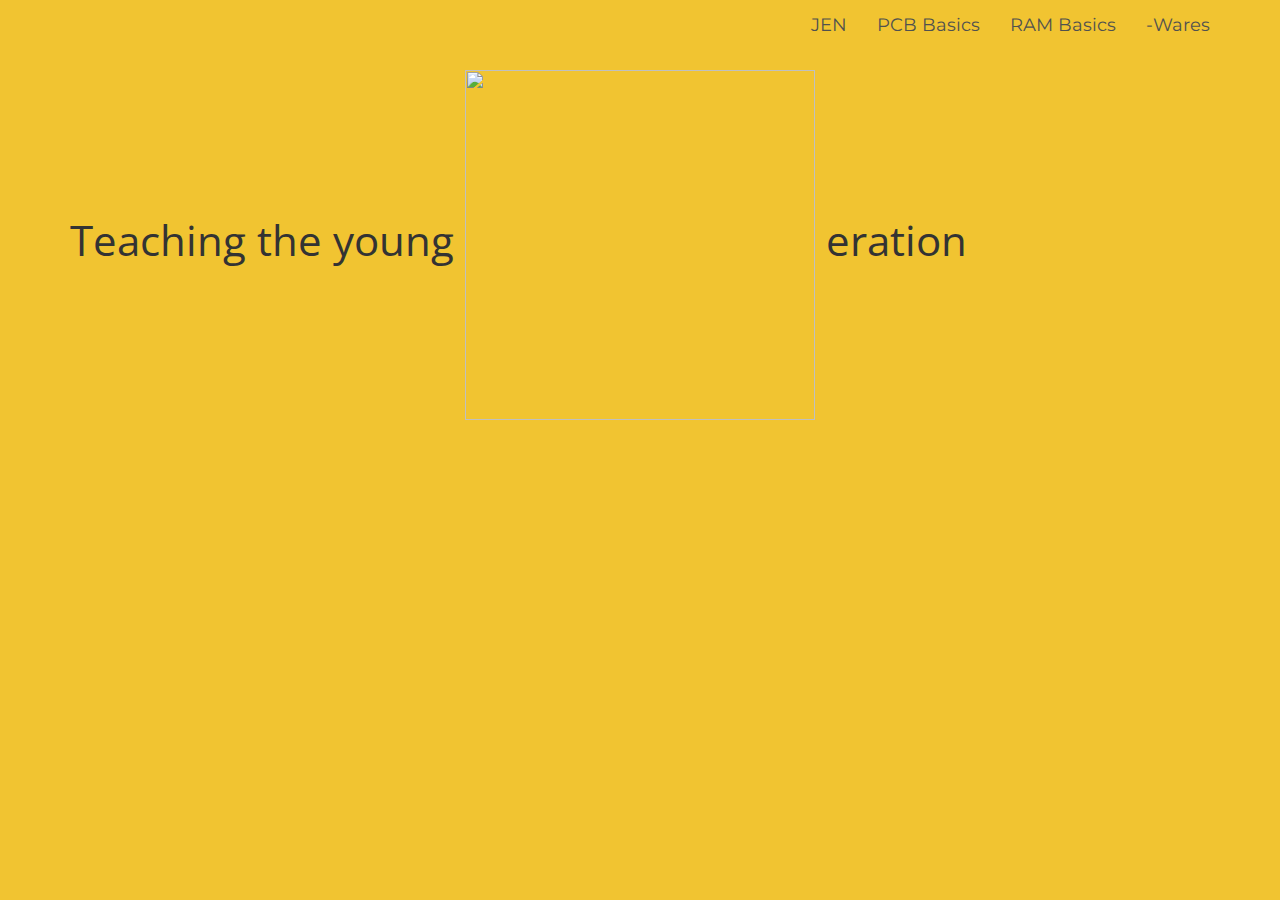
==== commit 5bc97330: "finalized changes. backup uploaded to marge" ====
--- a/index.html
+++ b/index.html
@@ -1,32 +1,17 @@
 <html>
 
 <head>
-<!--STYLESHEETS-->
-    <!--bootstrap.css-->
+
+    <title>Teaching the New Jen</title>
+    
+    <link href="css/nifty.min.css" rel="stylesheet">
     <link href="css/bootstrap.min.css" rel="stylesheet">
-    <!--nifty.css-->
-    <link href="css/nifty.min.css" rel="stylesheet">
-    <!--Custom code-->
-    <link href="css/new-jen.css" rel="stylesheet">
-<!--SCRIPTS-->
-    <!--bootstrap.js-->
+    <link href="css/jen.css" rel="stylesheet">
+    <link href="css/scrolling-nav.css" rel="stylesheet">
+
     <script src="js/bootstrap.min.js"></script>
-    <!--nifty.js-->
     <script src="js/nifty.min.js"></script>
-    <!--switchery.js-->
-    <script src="plugins/switchery/switchery.min.js"></script>
-    <!--gauge.js-->
-    <script src="plugins/gauge-js/gauge.min.js"></script>
-    <!--easypiechart.js-->
-    <script src="plugins/easy-pie-chart/jquery.easypiechart.min.js"></script>
-    <!--niftycharts.js-->
-    <script src="js/charts.js"></script>
-    <!--fastclick.js-->
-    <script src="plugins/fast-click/fastclick.min.js"></script>
-    <!--ui-panels.js-->
-    <script src="ui-panels.js"></script>
-    <script src="js/jquery-2.1.1.min.js"></script>
-<!--FONTS-->
+    
     <link href='https://fonts.googleapis.com/css?family=Open+Sans' rel='stylesheet' type='text/css'>
     <link href='https://fonts.googleapis.com/css?family=Montserrat' rel='stylesheet' type='text/css'>
 
@@ -34,18 +19,18 @@
 
 <body id="page-top" data-spy="scroll" data-target=".navbar-fixed-top" style="background-color: #f1c431;">
 
-        <div class="container" >
-           
-                <ul class="nav navbar-nav navbar-right" style="font-family: Montserrat; font-size: 18px">
-                     <li><a style="color:#50514F" href="./index.html">JEN</a></li>
-                     <li><a style="color:#50514F" href="./new-jen-pcb.html">PCB Basics</a></li>
-                     <li><a style="color:#50514F" href="./new-jen-ram.html">RAM Basics</a></li>
-                     <li><a style="color:#50514F" href="./new-jen-hs.html">-Wares</a></li>
-                </ul>
-            </div>
+    <!--NAV BAR-->
+    <div class="container" >
+            <ul class="nav navbar-nav navbar-right" style="font-family: Montserrat; font-size: 18px">
+                    <li><a style="color:#50514F" href="./index.html">JEN</a></li>
+                    <li><a style="color:#50514F" href="./jen-pcb.html">PCB Basics</a></li>
+                    <li><a style="color:#50514F" href="./jen-ram.html">RAM Basics</a></li>
+                    <li><a style="color:#50514F" href="./jen-hs.html">-Wares</a></li>
+            </ul>
         </div>
-    </nav>
-
+    </div>
+    
+    <!--Logo/Desc-->
     <section id="intro" class="intro-section" style="background-color: #f1c431">
         <div class="container">
             <div class="text-3x" style="position:relative;top:20px;font-family:Open Sans;">
@@ -53,16 +38,6 @@
         </div>
     </section>
 
-    <!-- jQuery -->
-    <script src="js/jquery.js"></script>
-
-    <!-- Bootstrap Core JavaScript -->
-    <script src="js/bootstrap.min.js"></script>
-
-    <!-- Scrolling Nav JavaScript -->
-    <script src="js/jquery.easing.min.js"></script>
-    <script src="js/scrolling-nav.js"></script>
-
 </body>
 
 </html>--- a/css/jen.css
+++ b/css/jen.css
@@ -0,0 +1,17 @@
+aside {
+  position: absolute;
+  left: 0;
+  top: 0;
+  /* set these so Chrome doesn't return 'auto' from getComputedStyle */
+  width: 200px;
+  padding: 15px;
+}
+
+.second {
+	left: 100px;
+	top: 100px;
+}
+
+body, html {
+	min-height: 100vh;
+}
